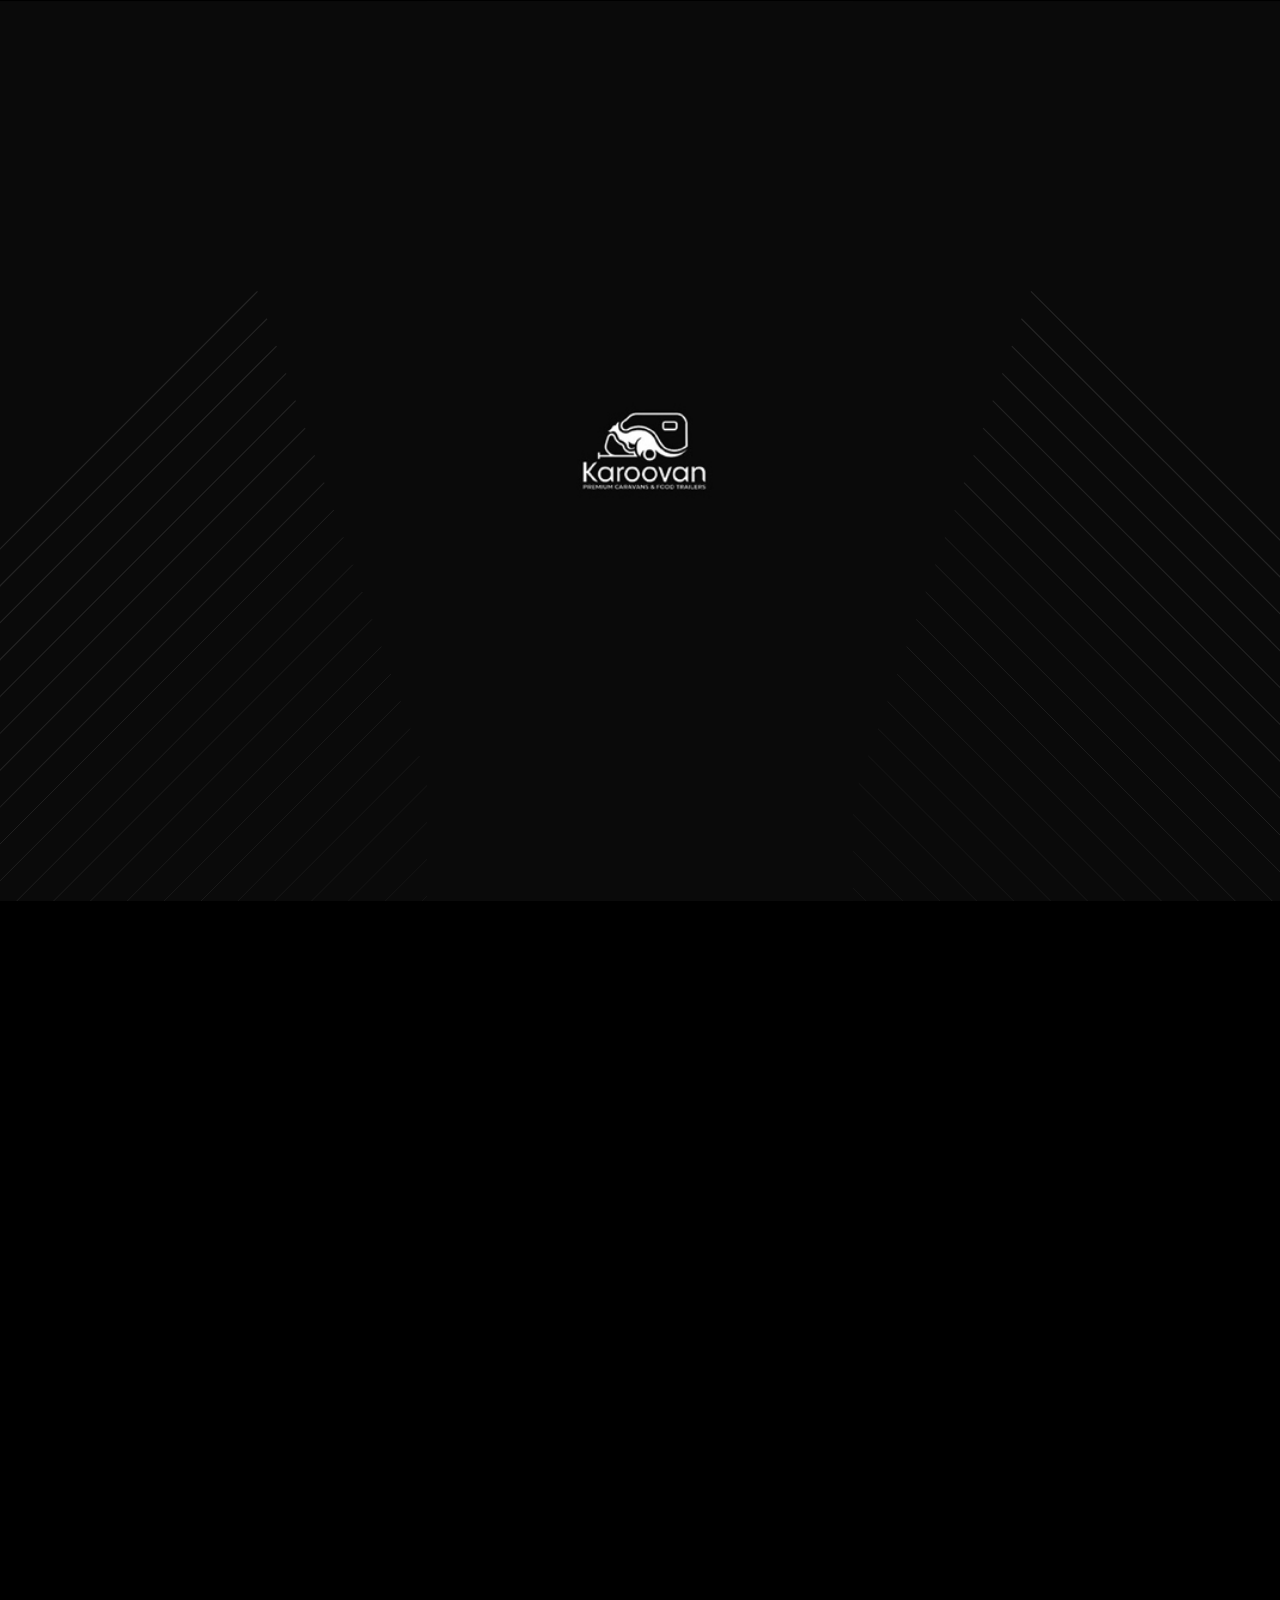
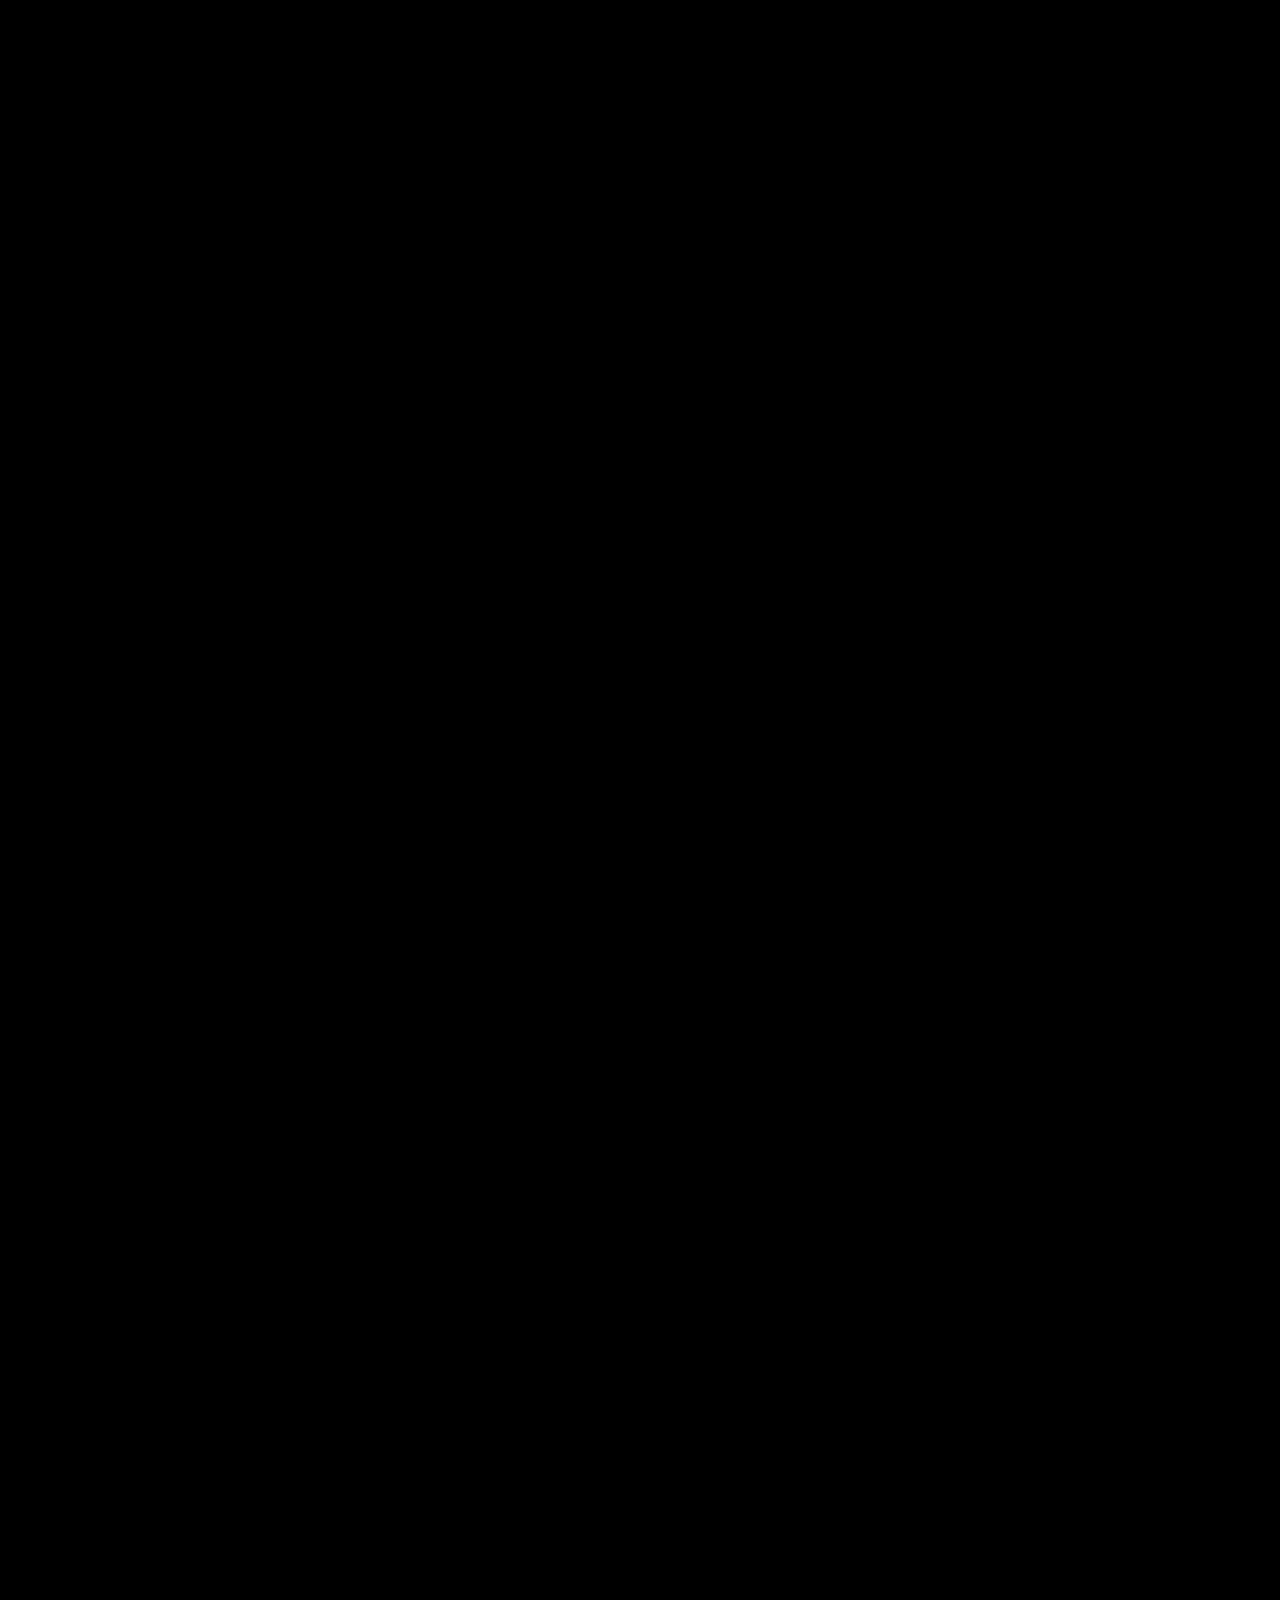
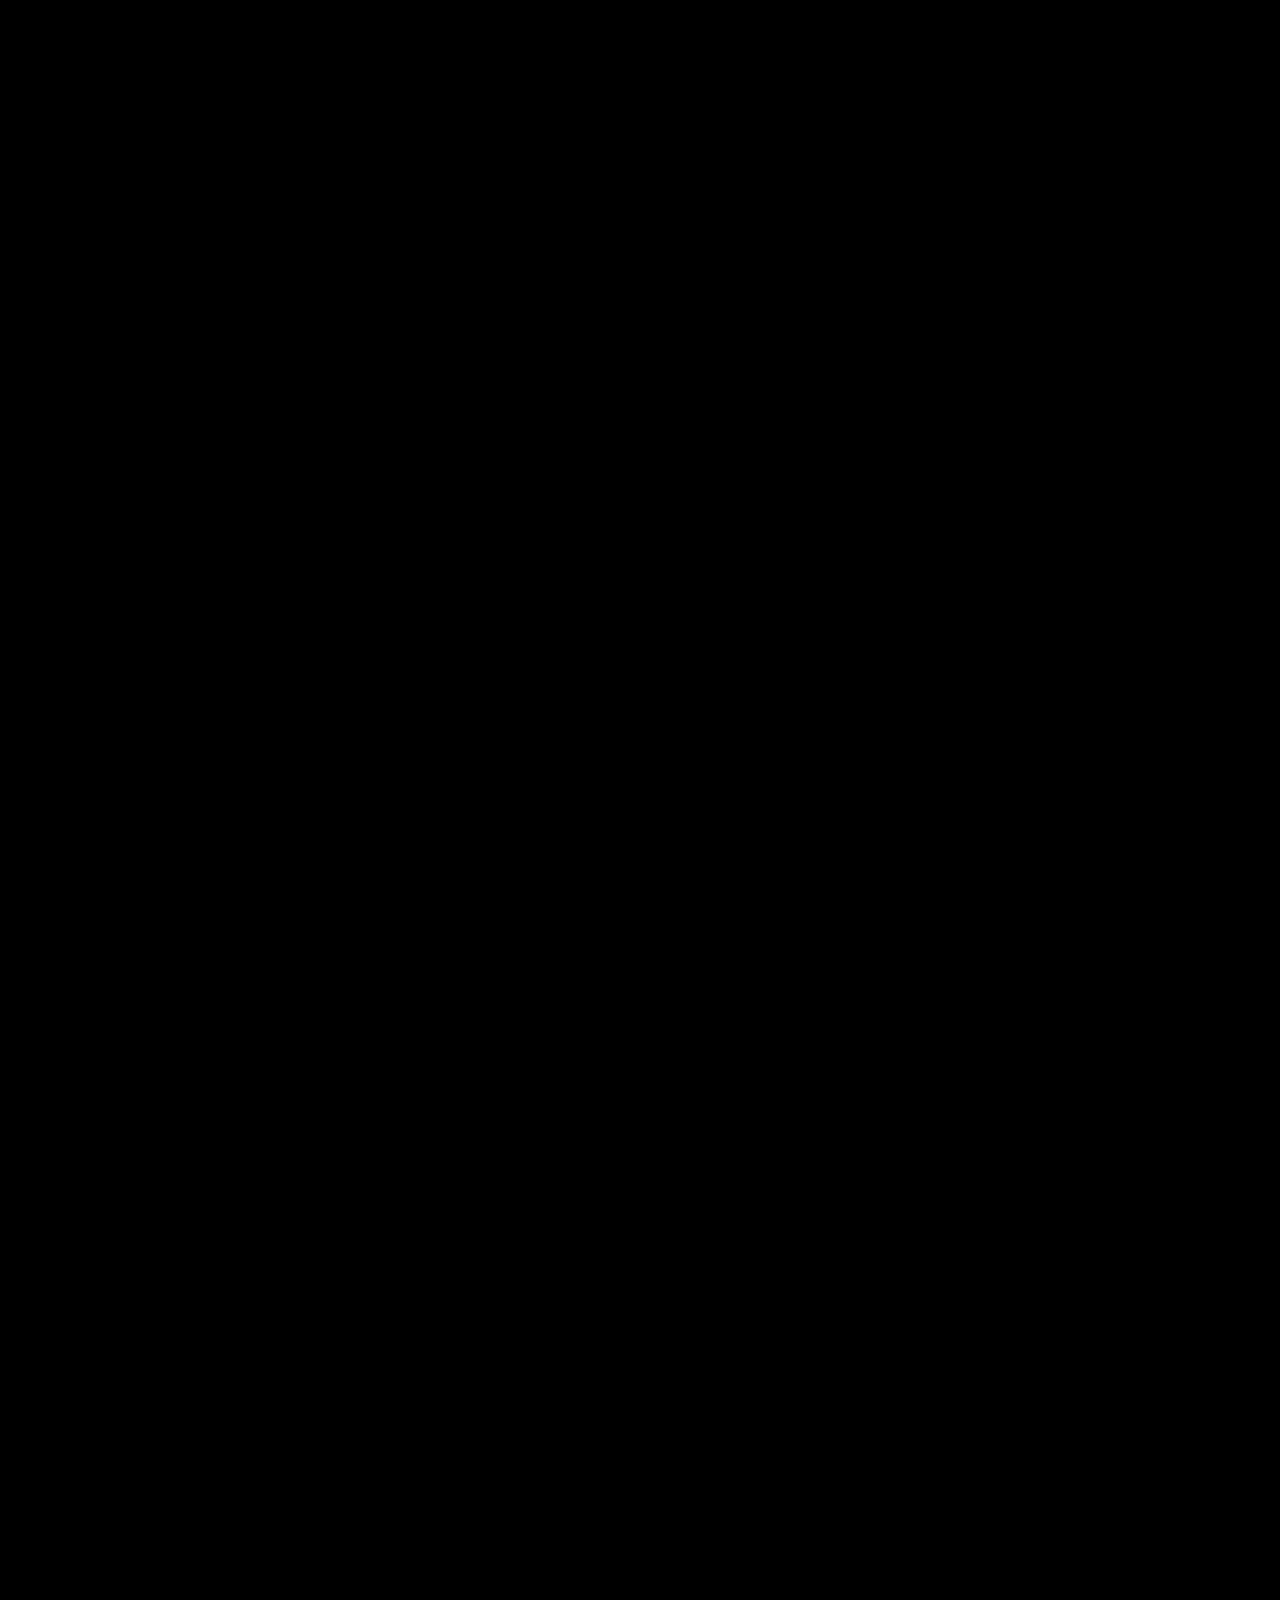
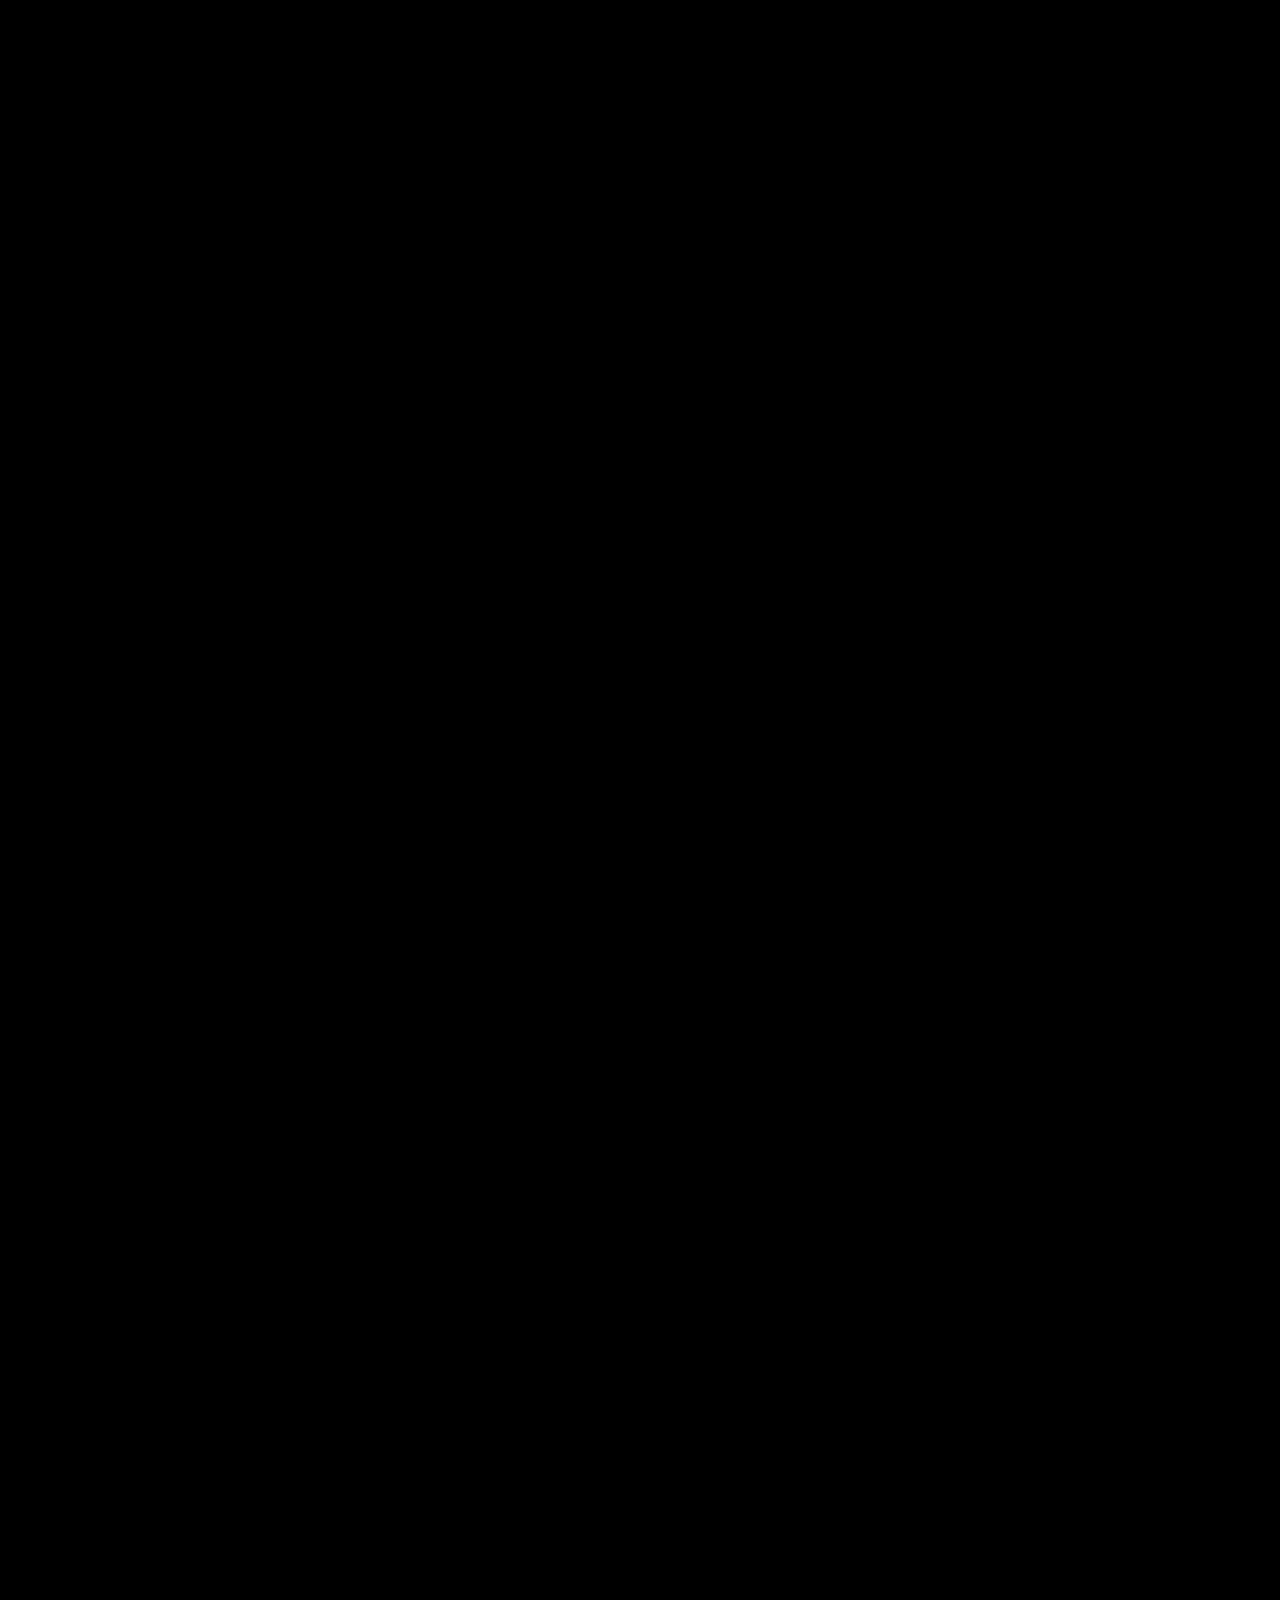
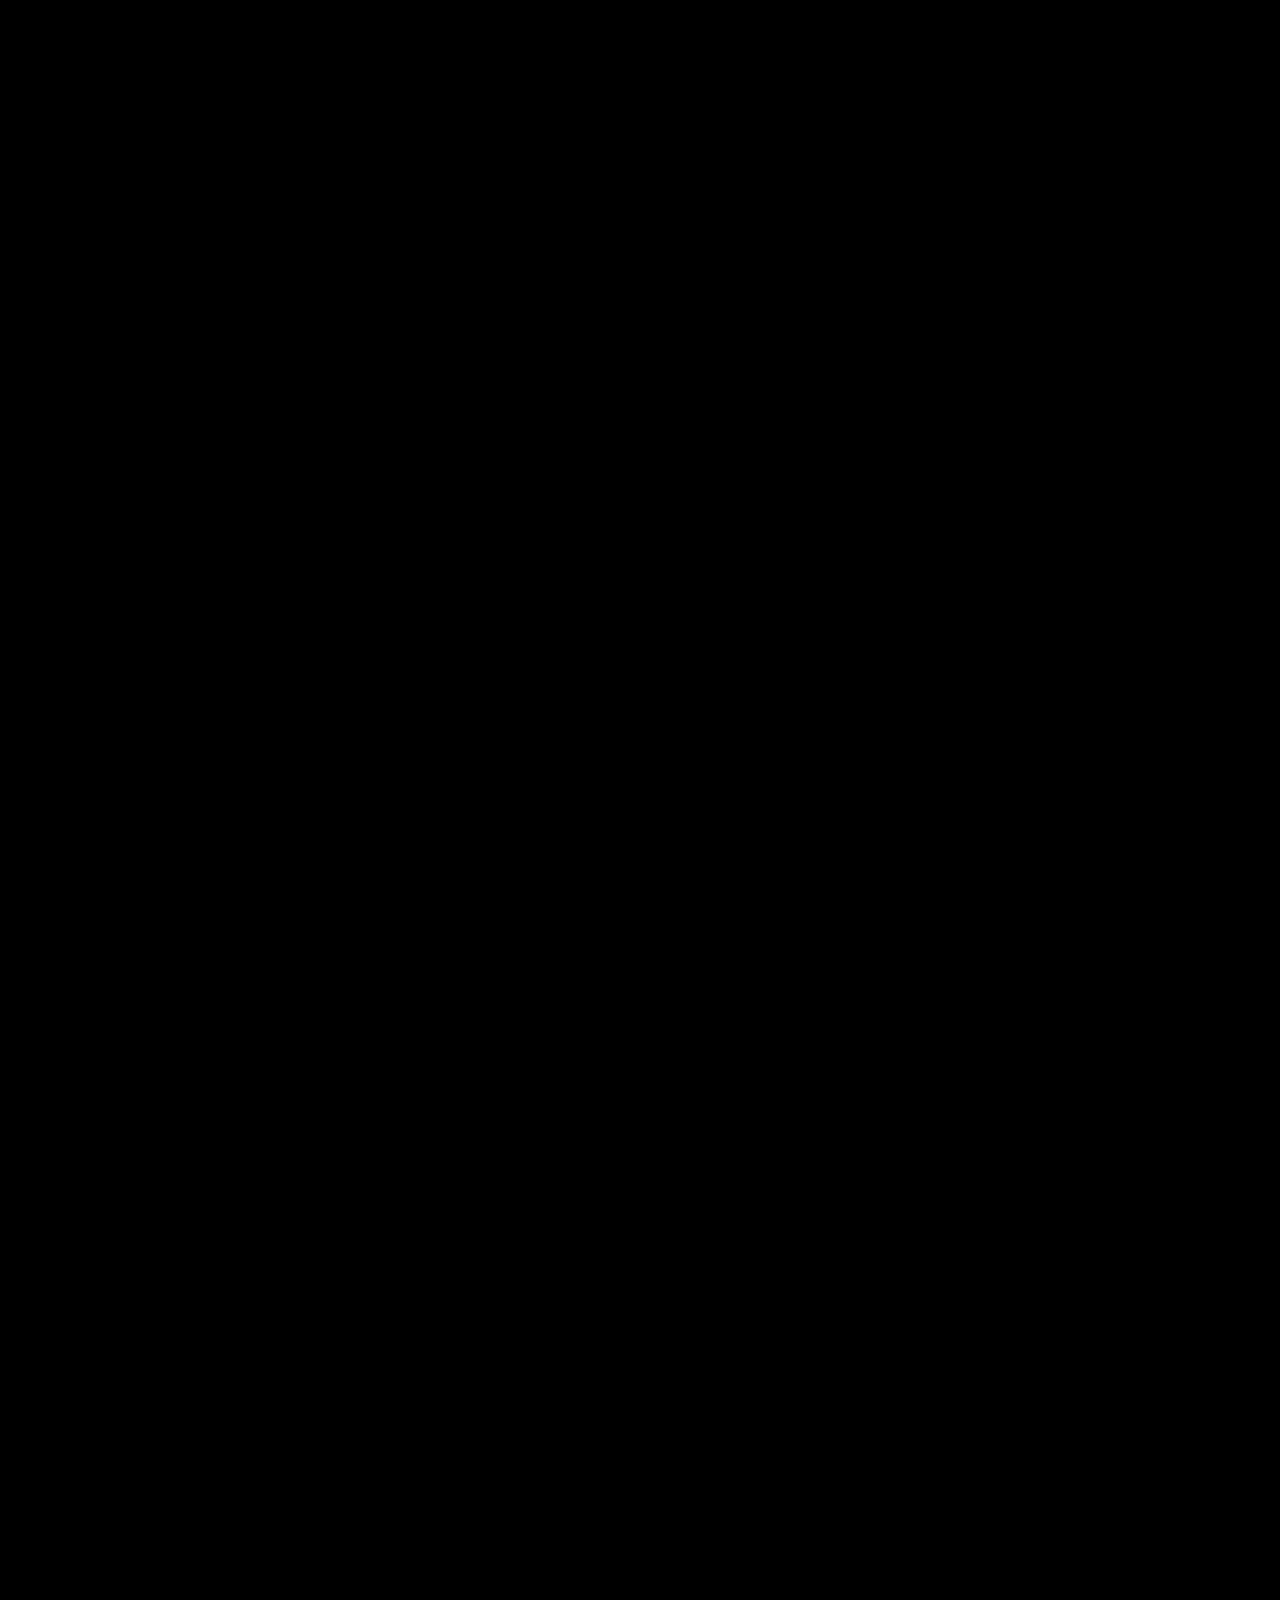
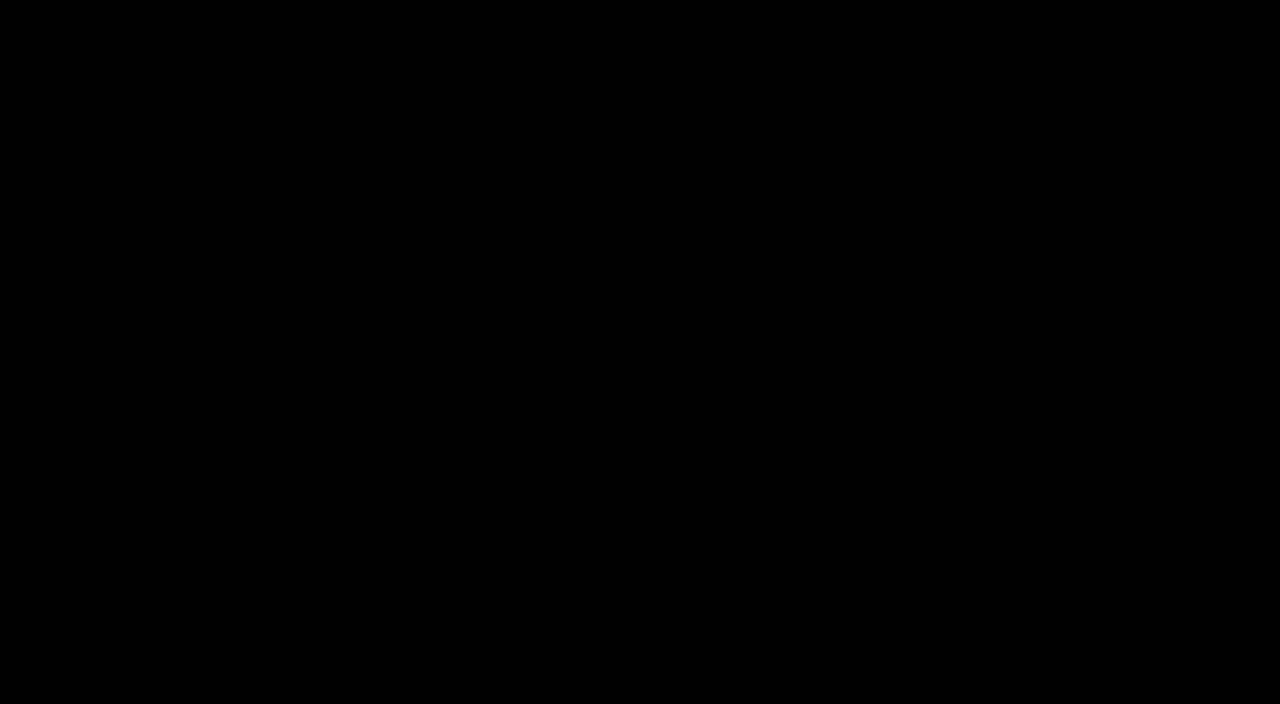
==== index.html @ 49feec98 "new" ====
<!DOCTYPE html>
<html lang="en-US">

<head>
	<meta charset="utf-8">
	<meta name="viewport" content="width=device-width, initial-scale=1.0, maximum-scale=1.0, user-scalable=no">
	<meta name="description"
		content="Explore Karoovan for the best selection of caravans. Discover quality designs, comfort, and reliability for your adventures.">
	<meta name="author" content="Howin Cloud">
	<meta name="keywords"
		content="Karoovan, caravans, caravan sales, caravan website, caravan designs, adventure vehicles, travel trailers">

	<meta property="og:title" content="Karoovan - Your Destination for Quality Caravans">
	<meta property="og:description"
		content="Discover the best caravans for your adventures. Karoovan offers top-notch designs and comfort for your travel needs.">
	<meta property="og:image" content="https://karoovan.howincloud.com/assets/images/og/og-karoovan.png" />
	<meta property="og:image:width" content="1200" />
	<meta property="og:image:height" content="550" />
	<meta property="og:site_name" content="karoovan.com">

	<meta property="og:site_name" content="karoovan.com" />

	<title>Karoovan | Explore Karoovan for the best selection of caravans. Discover quality designs, comfort, and
		reliability for your adventures.</title>

	<link rel="icon" href="/assets/images/logo/favicon.png" type="image/png" />
	<!-- Bootstrap CSS -->
	<link href="assets/vendor/bootstrap/5.1.3/bootstrap.min.css" rel="stylesheet" />
	<!-- Fonts -->
	<link rel="preconnect" href="https://fonts.googleapis.com/" />
	<link rel="preconnect" href="https://fonts.gstatic.com/" crossorigin />
	<link
		href="https://fonts.googleapis.com/css2?family=Bebas+Neue&amp;family=Lato:wght@100;300;400;700;900&amp;family=Poppins:wght@200;300;400;600;700;800&amp;family=Syncopate:wght@400;700&amp;display=swap"
		rel="stylesheet" />
	<!-- Icon Fonts -->
	<link href="assets/vendor/icomoon/icomoon.min.css" rel="stylesheet" />

	<!-- Off Canvas Menu - Default Theme -->
	<link href="assets/vendor/offcanvas-nav/hc-offcanvas-nav.css" rel="stylesheet" />

	<!-- Theme CSS -->
	<link href="assets/css/theme.css" rel="stylesheet" />
	<link href="assets/css/theme-colors.css" rel="stylesheet" />

	<!-- Theme Preview Only CSS -->
	<link href="assets/css/theme-preview-color-styler.css" rel="stylesheet" />

	<!-- jQuery -->
	<script src="assets/vendor/jquery/jquery.min.js"></script>

	<!-- Slick (carousel) -->
	<link href="assets/vendor/slick/1.8.1/slick.css" rel="stylesheet" />
	<link href="assets/vendor/slick/1.8.1/slick-theme-skilltech.css" rel="stylesheet" />

	<style>
		.sk__parallax-background-element::before {
			content: '';
			position: absolute;
			top: 0;
			left: 0;
			width: 100%;
			height: 100%;
			background-color: rgba(0, 0, 0, 0);
			/* Adjust the opacity as needed */
			z-index: -1;
		}
	</style>
</head>

<body class="sk__homepage sk__home-parallax dark-shade-1-bg">
	<main id="primary" class="site-main">
		<!-- Master Curtain Effect -->
		<section class="sk__master-curtain">
			<div class="mcurtain mcurtain-left"></div>
			<div class="mcurtain mcurtain-center"></div>
			<div class="mcurtain mcurtain-right"></div>
		</section>

		<!-- Back to top button -->
		<div class="sk__back-to-top-wrap">
			<a class="sk__back-to-top" href="#smooth-content"><span class="sk__back-to-top"></span></a>
		</div>

		<!-- Navigation Menu
================================================== -->
		<div class="sk__mobile-menu-bar"></div>

		<!-- Dynamically controlled with JS! -->
		<!-- <a class="sk__mobile-main-logo" href="#"
        ><img
          alt="Website logo."
          src="/assets/images/logo/KaroovanLogo_2copy.png"
      /></a> -->
		<a class="sk__mobile-main-logo" style="outline: none;" href="index.html"><img alt="Website logo."
				src="/assets/images/logo/removebgblack.png" /></a>

		<nav id="main-nav" style="opacity: 0"
			class="sk__menu navbar sk__navbar navbar-expand-lg navbar-dark static-top">
			<!-- Desktop Menu Logo -->
			<a class="navbar-brand" href="#"><img id="sk__main-logo" alt="Website logo."
					src="assets/images/logo/removebgblack.png" /></a>

			<!-- The Menu -->
			<ul class="navbar-nav ms-auto">
				<!-- Mobile Menu Logo (only use if "close" buttons are set to false in JS) -->
				<li data-nav-custom-content class="custom-content sk__mobile-menu-logo">
					<a class="sk__mobile-navbar-brand" href="index.html" style="outline: none;"><img alt="Website mobile logo."
							src="/assets/images/logo/Karoovan_Logo_3-removebg-preview.png" /></a>
				</li>

				<!-- Regular Menu Items Start -->
				<li class="nav-item menu-item-has-children">
					<a class="nav-link hvr-underline-from-center" href="index.html">Home</a>
					<!-- <ul class="sk__submenu-ul">
<li class="nav-item"><a class="nav-link" href="index.html"><span class="sk__menu-icon"><span class="icon-codepen1"></span></span>Combo Slider (<em>default</em>)</a></li>
<li class="nav-item"><a class="nav-link" href="home-portfolio.html"><span class="sk__menu-icon"><span class="icon-th"></span></span>Portfolio Home</a></li>
<li class="nav-item"><a class="nav-link" href="home-morphing-hover-hero-image.html"><span class="sk__menu-icon"><span class="icon-star"></span></span>Morphing Hover Hero</a></li>
<li class="nav-item"><a class="nav-link" href="home-mega-text-video.html"><span class="sk__menu-icon"><span class="icon-cc-jcb"></span></span>Mega Text (Video)</a></li>
<li class="nav-item"><a class="nav-link" href="index.html"><span class="sk__menu-icon"><span class="icon-clone"></span></span>Parallax Home</a></li>
<li class="nav-item"><a class="nav-link" href="home-parallax-half-screens.html"><span class="sk__menu-icon"><span class="icon-object-ungroup"></span></span>Parallax Half-screens</a></li>
<li class="nav-item"><a class="nav-link" href="home-mega-text-image.html"><span class="sk__menu-icon"><span class="icon-cc-jcb"></span></span>Mega Text (Image)</a></li>
<li class="nav-item"><a class="nav-link" href="home-fullscreen-video.html"><span class="sk__menu-icon"><span class="icon-play-circle"></span></span>Full Screen Video</a></li>
<li class="nav-item"><a class="nav-link" href="home-parallax-strips-hero.html"><span class="sk__menu-icon"><span class="icon-view_week"></span></span>Parallax Strips Hero</a></li>
<li class="nav-item"><a class="nav-link" href="home-hero-slide-show.html"><span class="sk__menu-icon"><span class="icon-photo"></span></span>Hero Slide Show</a></li>
<li class="nav-item"><a class="nav-link" href="home-animated-headline.html"><span class="sk__menu-icon"><span class="icon-play_arrow"></span></span>Animated Headline</a></li>
<li class="nav-item"><a class="nav-link" href="home-hero-image.html"><span class="sk__menu-icon"><span class="icon-photo"></span></span>Hero Image</a></li>
<li class="nav-item"><a class="nav-link" href="home-news.html"><span class="sk__menu-icon"><span class="icon-newspaper-o"></span></span>News Home</a></li>
<li class="nav-item"><a class="nav-link" href="home-fullscreen-video-yt.html"><span class="sk__menu-icon"><span class="icon-youtube-play"></span></span>Full Screen Video (YT)</a></li>
<li class="nav-item"><a class="nav-link" href="home-combo-light.html"><span class="sk__menu-icon"><span class="icon-codepen1"></span></span>Combo Slider (Light)</a></li>
</ul> -->
				</li>

				<li class="nav-item menu-item-has-children">
					<a class="nav-link hvr-underline-from-center" href="about-us.html">About US</a>
					<!-- <ul class="sk__submenu-ul">
<li class="nav-item"><a class="nav-link" href="about-us.html"><span class="sk__menu-icon"><span class="icon-user-circle"></span></span>About Us</a></li>
<li class="nav-item"><a class="nav-link" href="page-services.html"><span class="sk__menu-icon"><span class="icon-th"></span></span>Services</a></li>
<li class="nav-item"><a class="nav-link" href="page-service-item.html"><span class="sk__menu-icon"><span class="icon-codepen1"></span></span>Service or Product</a></li>
<li class="nav-item"><a class="nav-link" href="page-portfolio.html"><span class="sk__menu-icon"><span class="icon-th"></span></span>Portfolio</a></li>
<li class="nav-item"><a class="nav-link" href="page-portfolio-item.html"><span class="sk__menu-icon"><span class="icon-object-group"></span></span>Project - Parallax Gallery</a></li>
<li class="nav-item"><a class="nav-link" href="page-portfolio-item-classic-gallery.html"><span class="sk__menu-icon"><span class="icon-photo"></span></span>Project - Classic Gallery</a></li>
<li class="nav-item"><a class="nav-link" href="page-features.html"><span class="sk__menu-icon"><span class="icon-table2"></span></span>Features</a></li>
<li class="nav-item"><a class="nav-link" href="page-news.html"><span class="sk__menu-icon"><span class="icon-list-alt"></span></span>News</a></li>
<li class="nav-item"><a class="nav-link" href="page-news-item.html"><span class="sk__menu-icon"><span class="icon-file-text"></span></span>Article - Parallax Header</a></li>
<li class="nav-item"><a class="nav-link" href="page-news-item-classic.html"><span class="sk__menu-icon"><span class="icon-file-text-o"></span></span>Article - Classic</a></li>
<li class="nav-item"><a class="nav-link" href="contact-us.html"><span class="sk__menu-icon"><span class="icon-envelope-o"></span></span>Contact Us</a></li>
<li class="nav-item"><a class="nav-link" href="page-coming-soon.html"><span class="sk__menu-icon"><span class="icon-access_time"></span></span>Coming Soon</a></li>
<li class="nav-item"><a class="nav-link" href="page-404.html"><span class="sk__menu-icon"><span class="icon-warning"></span></span>404 Page</a></li>
<li class="nav-item"><a class="nav-link" href="page-terms-and-conditions.html"><span class="sk__menu-icon"><span class="icon-library"></span></span>Terms and Conditions</a></li>
<li class="nav-item"><a class="nav-link" href="page-privacy-policy.html"><span class="sk__menu-icon"><span class="icon-shield"></span></span>Privacy Policy</a></li>
</ul> -->
				</li>
				<li class="nav-item menu-item-has-children">
					<a class="nav-link hvr-underline-from-center" href="#caravanAssortment">Caravan Assortments</a>
					<ul class="sk__submenu-ul">
						<li class="nav-item"><a class="nav-link" href="caravan-conventional.html">The
								conventional caravan</a></li>
						<li class="nav-item"><a class="nav-link" href="caravan-twin-axle-caravan.html">The twin
								axle caravan</a></li>
						<li class="nav-item"><a class="nav-link" href="caravan-teardrop.html">Tiny teardrop
								trailers</a></li>
						<li class="nav-item"><a class="nav-link" href="caravan-Poptop.html">Pop top
								caravans</a></li>
						<li class="nav-item"><a class="nav-link" href="caravan-TinyGrpCaravan.html">Tiny GRP
								caravans</a></li>
						<li class="nav-item"><a class="nav-link" href="caravan-folding.html">Folding
								caravans</a></li>
						<li class="nav-item"><a class="nav-link" href="caravan-TheAmericanAirstream.html">The
								American Airstream</a></li>
						<li class="nav-item"><a class="nav-link" href="caravan-Fifthwheelers.html">Fifth
								wheelers</a></li>
						<li class="nav-item"><a class="nav-link" href="caravan-ThestylishT@BandSwiftBasecamp.html">The
								stylish T@B and Swift
								Basecamp</a></li>

					</ul>
				</li>
				<!-- <li class="nav-item menu-item-has-children">
<a class="nav-link hvr-underline-from-center" href="#"><span class="sk__menu-icon"><span class="icon-th"></span></span>Elements</a>
<ul class="sk__submenu-ul">
<li class="nav-item menu-item-has-children">
<a class="nav-link" href="#"><span class="sk__menu-icon green sk__icon-popup"><span class="icon-usd"></span><span class="icon-usd"></span><span class="sk__icon-popup-text">$235 Added Value</span></span>Premium & Extras</a>
<ul class="sk__sub-submenu-ul">
<li class="nav-item"><a class="nav-link" href="elements-gsap.html"><span class="sk__menu-icon green sk__icon-popup"><span class="icon-usd"></span><span class="icon-usd"></span><span class="sk__icon-popup-text">Best Premium Animation Engine on the market. $199 Added Value</span></span>Greensock GSAP</a>
</li>
<li class="nav-item"><a class="nav-link" href="elements-forms.html"><span class="sk__menu-icon green sk__icon-popup"><span class="icon-usd"></span><span class="icon-usd"></span><span class="sk__icon-popup-text">Fully Working Forms! $14 Added Value</span></span>Contact Forms</a></li>
<li class="nav-item"><a class="nav-link" href="elements-forms.html#subscribe-form"><span class="sk__menu-icon green sk__icon-popup"><span class="icon-usd"></span><span class="icon-usd"></span><span class="sk__icon-popup-text">Fully Working Forms! $14 Added Value</span></span>Subscribe Forms</a></li>
<li class="nav-item"><a class="nav-link" href="elements-mockups.html"><span class="sk__menu-icon green sk__icon-popup"><span class="icon-usd"></span><span class="icon-usd"></span><span class="sk__icon-popup-text">Premium Mockups included, $22 Added Value</span></span>PSD & AI Mockups</a></li>
</ul>
</li>
<li class="nav-item menu-item-has-children">
<a class="nav-link" href="#"><span class="sk__menu-icon"><span class="icon-codepen1"></span></span>Sliders & Hero</a>
<ul class="sk__sub-submenu-ul">
<li class="nav-item"><a class="nav-link" href="elements-hero-combo-slider.html"><span class="sk__menu-icon"><span class="icon-codepen1"></span></span>Combo Slider</a></li>
<li class="nav-item"><a class="nav-link" href="elements-hero-fullscreen-video.html"><span class="sk__menu-icon"><span class="icon-play-circle"></span></span>Full Screen Video</a></li>
<li class="nav-item"><a class="nav-link" href="elements-hero-fullscreen-video-yt.html"><span class="sk__menu-icon"><span class="icon-youtube-play"></span></span>Full Screen Video (YT)</a></li>
<li class="nav-item"><a class="nav-link" href="elements-hero-slide-show.html"><span class="sk__menu-icon"><span class="icon-photo"></span></span>Hero Slide Show</a></li>
<li class="nav-item"><a class="nav-link" href="elements-hero-mega-text-video.html"><span class="sk__menu-icon"><span class="icon-cc-jcb"></span></span>Mega Text (Video)</a></li>
<li class="nav-item"><a class="nav-link" href="elements-hero-mega-text-image.html"><span class="sk__menu-icon"><span class="icon-cc-jcb"></span></span>Mega Text (Image)</a></li>
<li class="nav-item"><a class="nav-link" href="elements-hero-parallax-strips.html"><span class="sk__menu-icon"><span class="icon-view_week"></span></span>Parallax Strips Hero</a></li>
<li class="nav-item"><a class="nav-link" href="elements-hero-animated-headline.html"><span class="sk__menu-icon"><span class="icon-play_arrow"></span></span>Animated Hero Headline</a></li>
<li class="nav-item"><a class="nav-link" href="elements-hero-image.html"><span class="sk__menu-icon"><span class="icon-photo"></span></span>Hero Image</a></li>
</ul>
</li>
<li class="nav-item menu-item-has-children">
<a class="nav-link" href="elements-content.html"><span class="sk__menu-icon"><span class="icon-th"></span></span>Content Sections</a>
<ul class="sk__sub-submenu-ul">
<li><a class="nav-link" href="elements-content.html"><span class="sk__menu-icon"><span class="icon-th"></span></span>Content Sections</a></li>
<li><a class="nav-link" href="elements-content.html#animated-counters-section"><span class="sk__menu-icon"><span class="icon-spinner1"></span></span>Animated Counters</a></li>
<li><a class="nav-link" href="elements-content.html#cta-section"><span class="sk__menu-icon"><span class="icon-commenting-o"></span></span>Call To Action (CTA)</a></li>
<li><a class="nav-link" href="elements-content.html#contact-section"><span class="sk__menu-icon"><span class="icon-envelope-open-o"></span></span>Contact Us</a></li>
<li><a class="nav-link" href="elements-content.html#features-section"><span class="sk__menu-icon"><span class="icon-table2"></span></span>Features</a></li>
<li><a class="nav-link" href="elements-content.html#icon-boxes-section"><span class="sk__menu-icon"><span class="icon-th"></span></span>Icon Boxes</a></li>
<li><a class="nav-link" href="elements-content.html#image-boxes-section"><span class="sk__menu-icon"><span class="icon-th"></span></span>Image Boxes</a></li>
<li><a class="nav-link" href="elements-content.html#partners-section"><span class="sk__menu-icon"><span class="icon-slideshare"></span></span>Partners</a></li>
<li><a class="nav-link" href="elements-content.html#portfolio-section"><span class="sk__menu-icon"><span class="icon-th"></span></span>Portfolio</a></li>
<li><a class="nav-link" href="elements-content.html#skills-section"><span class="sk__menu-icon"><span class="icon-server"></span></span>Skills</a></li>
<li><a class="nav-link" href="elements-content.html#testimonials-section"><span class="sk__menu-icon"><span class="icon-comments"></span></span>Testimonials</a></li>
</ul>
</li>
<li class="nav-item menu-item-has-children">
<a class="nav-link" href="elements-parallax-content.html"><span class="sk__menu-icon"><span class="icon-codepen1"></span></span>Parallax Sections</a>
<ul class="sk__sub-submenu-ul">
<li><a class="nav-link" href="elements-parallax-content.html"><span class="sk__menu-icon"><span class="icon-codepen1"></span></span>Parallax Sections</a></li>
<li><a class="nav-link" href="elements-parallax-content.html#about-us-section"><span class="sk__menu-icon"><span class="icon-id-card-o"></span></span>About Us (Parallax)</a></li>
<li><a class="nav-link" href="elements-parallax-content.html#animated-counters-section"><span class="sk__menu-icon"><span class="icon-spinner1"></span></span>Anim. Counters (Parallax)</a></li>
<li><a class="nav-link" href="elements-parallax-content.html#cta-parallax-section"><span class="sk__menu-icon"><span class="icon-commenting-o"></span></span>CTA Section (Parallax)</a></li>
<li><a class="nav-link" href="elements-parallax-content.html#contact-parallax-section"><span class="sk__menu-icon"><span class="icon-envelope-o"></span></span>Contact Us (Parallax)</a></li>
<li><a class="nav-link" href="elements-parallax-content.html#featured-project-section"><span class="sk__menu-icon"><span class="icon-photo"></span></span>Featured Project</a></li>
<li><a class="nav-link" href="elements-parallax-content.html#features-parallax-section"><span class="sk__menu-icon"><span class="icon-object-ungroup"></span></span>Features (Parallax)</a></li>
<li><a class="nav-link" href="elements-parallax-content.html#icon-boxes-parallax-section"><span class="sk__menu-icon"><span class="icon-th"></span></span>Icon Boxes (Parallax)</a></li>
<li><a class="nav-link" href="elements-parallax-content.html#image-boxes-parallax-section"><span class="sk__menu-icon"><span class="icon-th"></span></span>Image Boxes (Parallax)</a></li>
<li><a class="nav-link" href="elements-parallax-content.html#laptop-section"><span class="sk__menu-icon"><span class="icon-laptop1"></span></span>Laptop Section</a></li>
<li><a class="nav-link" href="elements-parallax-content.html#parallax-text-section"><span class="sk__menu-icon"><span class="icon-clone"></span></span>Parallax Text</a></li>
<li><a class="nav-link" href="elements-parallax-content.html#parallax-images-section"><span class="sk__menu-icon"><span class="icon-object-ungroup"></span></span>Parallax Images</a></li>
<li><a class="nav-link" href="elements-parallax-content.html#parallax-videos-section"><span class="sk__menu-icon"><span class="icon-ondemand_video"></span></span>Parallax Video</a></li>
<li><a class="nav-link" href="elements-parallax-content.html#partners-parallax-section"><span class="sk__menu-icon"><span class="icon-slideshare"></span></span>Partners</a></li>
<li><a class="nav-link" href="elements-parallax-content.html#rings-section"><span class="sk__menu-icon"><span class="icon-bullseye"></span></span>Rings Section</a></li>
<li><a class="nav-link" href="elements-parallax-content.html#skills-parallax-section"><span class="sk__menu-icon"><span class="icon-server"></span></span>Skills (Parallax)</a></li>
<li><a class="nav-link" href="elements-parallax-content.html#testimonials-parallax-section"><span class="sk__menu-icon"><span class="icon-server"></span></span>Testimonials (Parallax)</a></li>
</ul>
</li>
<li class="nav-item menu-item-has-children">
<a class="nav-link" href="elements-galleries.html"><span class="sk__menu-icon"><span class="icon-photo"></span></span>Galleries</a>
<ul class="sk__sub-submenu-ul">
<li><a class="nav-link" href="elements-galleries.html#classic-gallery"><span class="sk__menu-icon"><span class="icon-photo"></span></span>Classic Gallery</a></li>
<li><a class="nav-link" href="elements-galleries.html#gallery-section"><span class="sk__menu-icon"><span class="icon-newspaper-o"></span></span>Gallery Section</a></li>
<li><a class="nav-link" href="elements-galleries.html#parallax-gallery"><span class="sk__menu-icon"><span class="icon-square-o"></span></span>Parallax Gallery</a></li>
</ul>
</li>
<li class="nav-item menu-item-has-children">
<a class="nav-link" href="#"><span class="sk__menu-icon"><span class="icon-gears"></span></span>Footers</a>
<ul class="sk__sub-submenu-ul">
<li class="nav-item"><a class="nav-link" href="elements-footer-simple.html"><span class="sk__menu-icon"><span class="icon-square"></span></span>Footer - Simple</a></li>
<li class="nav-item"><a class="nav-link" href="elements-footer-full.html"><span class="sk__menu-icon"><span class="icon-table2"></span></span>Footer - Full</a></li>
</ul>
</li>
<li class="nav-item">
<a class="nav-link" href="elements-typography.html"><span class="sk__menu-icon"><span class="icon-font1"></span></span>Typography</a>
</li>
<li class="nav-item">
<a class="nav-link" href="elements-icon-fonts.html"><span class="sk__menu-icon"><span class="icon-th"></span></span>Icon Fonts</a>
</li>
</ul>
</li> -->

				<li class="nav-item">
					<!-- <a class="nav-link hvr-underline-from-center" href="theme-preview.html#demo-select"><span class="sk__menu-icon"><span class="icon-laptop1"></span></span>Contact Us</a> -->
					<a class="nav-link hvr-underline-from-center" href="contact-us.html">Contact Us</a>
				</li>

				<!-- <li class="nav-item">
<a class="nav-link" href="https://1.envato.market/a1mP7Z"><span class="sk__menu-icon"><span class="icon-shopping-cart"></span></span>Get DarkStar Now</a>
</li> -->
				<!-- Regular Menu Items End -->

				<!-- Mobile Menu Social Icons -->
				<li data-nav-custom-content class="custom-content sk__menu-socials">
					<section class="footer-socials-section">
						<h3><strong>Connect</strong> with us</h3>
						<div class="footer-socials-inner">
							<div class="footer-socials">
								<a class="social-icons" href="#" target="_blank"><span><span
											class="icon-facebook1"></span></span></a>
								<a class="social-icons" href="#" target="_blank"><span><span
											class="icon-twitter1"></span></span></a>
								<a class="social-icons" href="#" target="_blank"><span><span
											class="icon-behance1"></span></span></a>
								<a class="social-icons" href="#" target="_blank"><span><span
											class="icon-dribbble1"></span></span></a>
							</div>
						</div>
					</section>
				</li>
			</ul>
		</nav>
		<!-- /.sk__menu -->

		<div id="smooth-wrapper" class="pushable-content">
			<div id="smooth-content">
				<!-- Hero Social Icons Menu -->
				<section class="hero-socials-section">
					<div class="hero-socials-inner">
						<div class="hero-socials">
							<a class="social-icons" href="#" target="_blank"><span><span
										class="icon-youtube1"></span></span></a>
							<a class="social-icons" href="#" target="_blank"><span><span
										class="icon-twitter1"></span></span></a>
							<a class="social-icons" href="#" target="_blank"><span><span
										class="icon-behance1"></span></span></a>
							<a class="social-icons" href="#" target="_blank"><span><span
										class="icon-dribbble1"></span></span></a>
							<a class="social-icons" href="#" target="_blank"><span><span
										class="icon-instagram1"></span></span></a>
							<a class="social-icons" href="#" target="_blank"><span><span
										class="icon-pinterest"></span></span></a>
						</div>
					</div>
				</section>

				<!-- Hero Section / Hero Slider
================================================== -->
				<section class="sk__hero-section">
					<!-- Carousel -->
					<div id="sk__hero-carousel-slider"
						class="sk__static-carousel-slider carousel slide dark-shade-1-bg">
						<!-- Slides -->
						<div class="carousel-inner">
							<!-- Slide 1 -->
							<div
								class="carousel-item zooming active hero-slide-1 sk__hero-slider-item sk__image-back-cover">
								<section class="sk__parallax-background-section sk__hero-item-theme-style">
									<!-- Parallax background -->
									<!-- <div class="sk__parallax-background-element sk__absolute sk__image-back-cover" style="background-image: url(assets/images/hero-image-09.html);"></div> -->
									<!-- <div
                      class="sk__parallax-background-element sk__absolute sk__image-back-cover black-white"
                      style="
                        background-image: url(assets/images/Caravans/devon-mackay--lrJpsE6haY-unsplash.jpg);
                      "
                    ></div> -->
									<!-- <div
  class="sk__parallax-background-element sk__absolute sk__image-back-cover"
  style="
    background-image: linear-gradient(rgba(0, 0, 0, 0.5), rgba(0, 0, 0, 0.5)), 
    url(assets/images/Caravans/devon-mackay--lrJpsE6haY-unsplash.jpg);
  "
></div> -->
									<div class="sk__parallax-background-element sk__absolute sk__image-back-cover"
										style="
    background-image: linear-gradient(rgba(0, 0, 0, 0.5), rgba(25, 28, 32, 0.003)),
    url(assets/images/caravans/devon-mackay--lrJpsE6haY-unsplash.jpg);
  "></div>



									<div class="flex-helper-div"></div>

									<!-- Main hero heading -->
									<div class="hero-h1-box">
										<div class="cover-text-wrapper">
											<!-- <h1 class="hero-h1 animated-element phase-1 text-center text-md-start text-white">Superior<br /> Parallax<br /> Theme</h1> -->
											<h1
												class="hero-h1 animated-element phase-1 text-center text-md-start text-white">
												Adventure <br />Awaits: <br />Discover Our<br />
												Caravans
											</h1>
										</div>
									</div>

									<!-- Bottom Left box -->
									<div class="hero-box-bottom-left text-center text-sm-start">
										<!-- <a class="btn btn-outline-light animated-element phase-1 mb-4" href="#about-us" -->
										<a class="btn btn-outline-light animated-element phase-1 mb-4" href="contact-us.html"
											role="button">Connect With US</a>
										<!--
<div class="cover-text-wrapper">
<h3 class="animated-element phase-1 text-center text-sm-start text-white">ALL TYPES OF <strong>PARALLAX</strong></h3>
</div> -->

										<!-- <div class="cover-text-wrapper">
<p class="hero-box-p animated-element phase-1 text-center text-sm-start text-white">Salvia vape blue bottle bespoke wolf celiac quinoa cloud bread letterpress hammock photo booth. Palo santo vexillologist venmo shaman pitchfork tote bag.</p>
</div> -->
									</div>

									<!-- Bottom Right Box -->
									<div class="hero-box-bottom-right text-center text-sm-start">
										<div class="cover-text-wrapper">
											<span
												class="big-abbreviated-heading animated-element phase-2 text-white">Thrills</span>
										</div>
										<div class="cover-text-wrapper">
											<p class="animated-element phase-2 text-white">Karoovan's Unforgettable
												Journey into the World of
											</p>
										</div>
										<div class="cover-text-wrapper">
											<h4 class="animated-element phase-2 text-white">Experience</h4>
										</div>
									</div>
								</section>
							</div>
							<!-- /.hero-slide-1 -->
						</div>
						<!-- /.carousel-inner -->
					</div>
					<!-- /#sk__hero-carousel-slider -->
				</section>
				<!-- /.sk__hero-section -->

				<section
					class="sk__parallax-background-section sk__parallax-fixer-section sk__parallax-fixer-ignore-height overflow-hidden"
					style="max-height: 0">
					<div class="sk__parallax-background-element"></div>
				</section>

				<!-- About Us Section
================================================== -->
				<section id="about-us"
					class="sk__about-us-section sk__parallax-background-section sk__edge-beauty sk__py-xl">
					<!-- Parallax background -->
					<!-- <div class="sk__parallax-background-element sk__absolute sk__image-back-cover" style="background-image: url(assets/images/parallax-background-section-01.html); filter: sepia(0.8) hue-rotate(279deg) brightness(0.46) saturate(0.4) contrast(1.1);"></div> -->
					<div class="sk__parallax-background-element sk__absolute sk__image-back-cover" style="
                background-image: url(assets/images/caravans/aboutus.jpg);
                
              "></div>

					<div class="sk__tint sk__absolute"></div>

					<div class="container sk__supercontainer">
						<div class="row">
							<div class="col-12 col-lg-6 sk__rectangles-left about-left text-center text-sm-start">
								<!-- parallax area -->
								<div id="sk__parallax-layers-about" class="sk__rectangles-left-parallax-layers">
									<!-- white rectangle deco 1 -->
									<div data-depth="1.30" class="sk__absolute">
										<div class="sk__flex-center sk__absolute">
											<div class="sk__rectangles">
												<div class="sk__rectangle-white-1 sk__absolute"></div>
											</div>
										</div>
									</div>
									<!-- white rectangle deco 2 -->
									<div data-depth="0.70" class="sk__absolute">
										<div class="sk__flex-center sk__absolute">
											<div class="sk__rectangles">
												<div class="sk__rectangle-white-2 sk__absolute"></div>
											</div>
										</div>
									</div>
									<!-- black rectangle deco -->
									<div data-depth="1.00" class="sk__absolute">
										<div class="sk__flex-center sk__absolute">
											<div class="sk__rectangles">
												<div class="sk__rectangle-black sk__absolute"></div>
											</div>
										</div>
									</div>
								</div>
								<h1 class="super-heading sk__clipped-text sk__gradient-back-v1 mb-sm-1">
									About Us<span class="heading-deco">.-></span>
								</h1>
								<!-- <h2 class="h2-regular">Straight-shootin’ <strong>Design</strong> Psychos</h2> -->
								<h2 class="h2-regular">
									Driven by<strong> Adventure</strong> Enthusiasts
								</h2>

								<!-- <p class="mw-440">Salvia vape blue bottle bespoke wolf celiac quinoa cloud bread letterpress hammock photo booth. Palo santo vexillologist venmo shaman pitchfork tote bag.</p> -->
								<p class="mw-440">
									At Karoovan, we craft the ideal caravans for your
									adventures. Our mission is to make your journey both comfortable
									and thrilling. Discover the world with our exceptional
									caravans.
								</p>
							</div>
							<div class="col-12 col-lg-6 about-right"></div>
						</div>
						<!-- <div class="row pt-4 pb-3">
<div class="col-12 col-lg-6 col-xl-5 sk__flex-center mb-4 my-lg-3 my-xl-0 px-lg-0 custom-about-number-col">
<p class="p-xs custom-about-us-p2 text-center text-sm-end mb-4 mb-sm-0">Salvia vape blue bottle bespoke wolf celiac quinoa cloud bread letterpress hammock photo booth. Palo santo vexillologist venmo shaman pitch tote bag.</p><span class="about-number text-center text-sm-start">3918</span>
</div>
<div class="col-12 col-lg-6 col-xl-7 sk__flex-center custom-about-divider-col">
</div>
</div> -->
						<div
							class="col-12 col-lg-6 col-xl-5 sk__flex-center mb-4 my-lg-3 my-xl-0 px-lg-0 custom-about-number-col">
							 <p class="p-xs custom-about-us-p2 text-center text-sm-start mb-4 mb-sm-0">
								<!-- Our caravans offer unmatched comfort and reliability, making
								every trip unforgettable. Join our explorer community and
								start your journey today. -->
							</p>
							<!-- <span class="about-number text-center text-sm-start">3918</span>  -->
						</div>
						<div class="row mt-4 mb-2">
							<div class="col">
								<span class="divider"></span>
							</div>
						</div>
					</div>

					<!-- Partners Section
================================================== -->
					<!-- <div class="sk__partners-section">
<div class="container sk__supercontainer">
<div class="row">
<div class="col text-center text-sm-start">
<h4>partners.</h4>
<span class="fat-divider dark-shade-4-bg sk__mix-screen"></span>
</div>
</div>
<div class="row sk__partners m-0 d-flex justify-content-center">
<div class="col-xs-4 col-sm-2">
<div class="partner partner-1 sk__image-back-cover"></div>
</div>
<div class="col-xs-4 col-sm-2">
<div class="partner partner-2 sk__image-back-cover"></div>
</div>
<div class="col-xs-4 col-sm-2">
<div class="partner partner-3 sk__image-back-cover"></div>
</div>
<div class="col-xs-4 col-sm-2">
<div class="partner partner-4 sk__image-back-cover"></div>
</div>
<div class="col-xs-4 col-sm-2">
<div class="partner partner-5 sk__image-back-cover"></div>
</div>
</div>
</div>
</div> -->
					<!-- /.sk__partners-section -->
				</section>
				<!-- /.sk__about-us-section -->

				<!-- Parallax section - Text on the right
================================================== -->
				<section class="sk__parallax-background-section sk__edge-beauty sk__py-xl sk__centered-y-section">
					<!-- <div class="sk__parallax-background-element sk__absolute sk__image-back-cover" style="background-image: url(assets/images/parallax-background-section-02.html);" data-sk-origin-x="left"></div> -->
					<div class="sk__parallax-background-element sk__absolute sk__image-back-cover" style="
                background-image: url(assets/images/caravans/tyler-casey-yu2Ay7LQmnY-unsplash\ \(1\).jpg );
               
              " data-sk-origin-x="left"></div>
					<!-- <div class="sk__parallax-background-element sk__absolute sk__image-back-cover" style="background-image: url(assets/images/Caravans/aboutus.jpg); filter: sepia(0.8) hue-rotate(279deg) brightness(0.46) saturate(0.4) contrast(1.1);"></div> -->

					<div class="container sk__supercontainer">
						<div class="row">
							<div class="col-12 col-lg-6"></div>
							<div class="col-12 col-lg-6 sk__rectangles-right text-center text-sm-end">
								<!-- parallax area -->
								<div id="sk__parallax-layers-text-right" class="sk__rectangles-right-parallax-layers">
									<!-- white rectangle deco 1 -->
									<div data-depth="1.30" class="sk__absolute">
										<div class="sk__flex-center sk__absolute">
											<div class="sk__rectangles">
												<div class="sk__rectangle-white-1 sk__absolute"></div>
											</div>
										</div>
									</div>
									<!-- white rectangle deco 2 -->
									<div data-depth="0.70" class="sk__absolute">
										<div class="sk__flex-center sk__absolute">
											<div class="sk__rectangles">
												<div class="sk__rectangle-white-2 sk__absolute"></div>
											</div>
										</div>
									</div>
									<!-- black rectangle deco -->
									<div data-depth="1.00" class="sk__absolute">
										<div class="sk__flex-center sk__absolute">
											<div class="sk__rectangles">
												<div class="sk__rectangle-black sk__absolute"></div>
											</div>
										</div>
									</div>
								</div>
								<div></div>
								<!-- <h1 class="super-heading sk__clipped-text sk__gradient-back-v1 mb-sm-1"><span class="heading-deco">&lt;-.</span>Mirror Us</h1>
<h2 class="h2-regular">Straight-shootin’ <strong>Design</strong> Psychos</h2>
<p class="mw-440">Salvia vape blue bottle bespoke wolf celiac quinoa cloud bread letterpress hammock photo booth. Palo santo vexillologist venmo shaman pitchfork tote bag.</p> -->
								<h1 class="super-heading sk__clipped-text sk__gradient-back-v1 mb-sm-1">
									<span class="heading-deco">&lt;-.</span>Adventure Awaits
								</h1>
								<h2 class="h2-regular">
									Crafted for the <strong>Ultimate </strong>Travel Experience
								</h2>
								<p class="mw-440">
									From sleek, modern interiors to robust, reliable exteriors,
									our caravans are engineered for the ultimate travel
									experience. Each model is thoughtfully designed to provide
									you with all the comforts of home while you explore new
									horizons.
								</p>
							</div>
						</div>
					</div>
				</section>

				<section
					class="sk__parallax-background-section sk__edge-beauty sk__flex-center sk__reveal-all-wrapped-text">
								<!-- <div
						class="sk__parallax-background-element sk__absolute sk__image-back-cover"
						style="
							background-image: url(assets/images/parallax-background-section-03.jpg);
						"
						></div> -->
						<div class="sk__parallax-background-element sk__absolute sk__image-back-cover" style="
						background-image: url(assets/images/caravans/sunset\ resize.png);
						"></div>
					<div class="sk__tint sk__absolute"></div>
					<div class="mb-5 pb-5 text-center">
						<div class="cover-text-wrapper">
							<!-- <h1>Centered Parallax Section</h1> -->
							<h1>Ready to Hit the Road?</h1>
						</div>
						<div class="cover-text-wrapper">
							<!-- <h2 class="h2-regular thin">In <strong>elegant form</strong> design flows like an aesthetic river breatihing creativity to all its shores.</h2> -->
							<h2 class="h2-regular thin">
								<strong>Reach Out for Assistance</strong> We're Here to
								Support You!
							</h2>
						</div>
						<div class="cover-text-wrapper">
							<a class="btn btn-lg btn-outline-light" href="#contact-us" role="button">Connect
								with US -></a>
						</div>
					</div>
				</section>

				<section class="sk__deco-row-section">
					<!-- <div class="container-fluid">
              <div
                class="row sk__deco-row dark-shade-7-bg dark-shade-5-border"
              ></div>
            </div> -->
				</section>

				<!-- Portfolio Section
================================================== -->
				<section class="sk__portfolio-section sk__py-l dark-shade-2-bg sk__solid-menu-bar">
					<div class="container-fluid">
						<div class="row text-center">
							<div class="col sk__heading-spacer-l">
								<h1 class="h1-small trigger-portfolio-thumbs-entrance" id="caravanAssortment">
									Caravan Assortments
								</h1>
							</div>
						</div>
						<div class="row">
							<div class="col sk__portfolio-thumbs px-sm-3 px-md-5">
								<div class="sk__portfolio-wrapper text-center">
									<div class="sk__portfolio-item">
										<a href="caravan-conventional.html" class="sk__portfolio-thumblink">
											<div class="sk__pt-link-icon">
												<div class="sk__pt-link-icon-ovr-1"></div>
												<div class="sk__pt-link-icon-ovr-2"></div>
											</div>
											<div class="sk__portfolio-thumblink-image sk__image-back-cover" style="
                            background-image: url('assets/images/caravanAssortments/c1.png');
                          "></div>
											<div class="portfolio-thumb-info">
												<!-- <h6>Photography</h6> -->
												<h4 class="h4-small">The conventional caravan</h4>
												<p>View</p>
											</div>
										</a>
									</div>
									<div class="sk__portfolio-item">
										<a href="caravan-twin-axle-caravan.html" class="sk__portfolio-thumblink">
											<div class="sk__pt-link-icon">
												<div class="sk__pt-link-icon-ovr-1"></div>
												<div class="sk__pt-link-icon-ovr-2"></div>
											</div>
											<div class="sk__portfolio-thumblink-image sk__image-back-cover" style="
                            background-image: url('assets/images/caravanAssortments/c2.png');
                          "></div>
											<div class="portfolio-thumb-info">
												<!-- <h6>Photography</h6> -->
												<h4 class="h4-small">The twin axle caravan</h4>
												<p>View</p>
											</div>
										</a>
									</div>
									<div class="sk__portfolio-item">
										<a href="caravan-teardrop.html" class="sk__portfolio-thumblink">
											<div class="sk__pt-link-icon">
												<div class="sk__pt-link-icon-ovr-1"></div>
												<div class="sk__pt-link-icon-ovr-2"></div>
											</div>
											<div class="sk__portfolio-thumblink-image sk__image-back-cover" style="
                            background-image: url('assets/images/caravanAssortments/c3.png');
                          "></div>
											<div class="portfolio-thumb-info">
												<!-- <h6>Photography</h6> -->
												<h4 class="h4-small">Tiny teardrop trailers</h4>
												<p>View</p>
											</div>
										</a>
									</div>
									<div class="sk__portfolio-item">
										<a href="caravan-Poptop.html" class="sk__portfolio-thumblink">
											<div class="sk__pt-link-icon">
												<div class="sk__pt-link-icon-ovr-1"></div>
												<div class="sk__pt-link-icon-ovr-2"></div>
											</div>
											<div class="sk__portfolio-thumblink-image sk__image-back-cover" style="
                            background-image: url('assets/images/caravanAssortments/c4.png');
                          "></div>
											<div class="portfolio-thumb-info">
												<!-- <h6>Photography</h6> -->
												<h4 class="h4-small">Pop top caravans</h4>
												<p>View</p>
											</div>
										</a>
									</div>
									<div class="sk__portfolio-item">
										<a href="caravan-TinyGrpCaravan.html" class="sk__portfolio-thumblink">
											<div class="sk__pt-link-icon">
												<div class="sk__pt-link-icon-ovr-1"></div>
												<div class="sk__pt-link-icon-ovr-2"></div>
											</div>
											<div class="sk__portfolio-thumblink-image sk__image-back-cover" style="
                            background-image: url('assets/images/caravanAssortments/c5.png');
                          "></div>
											<div class="portfolio-thumb-info">
												<!-- <h6>Photography</h6> -->
												<h4 class="h4-small">Tiny GRP caravans</h4>
												<p>View</p>
											</div>
										</a>
									</div>
									<div class="sk__portfolio-item">
										<a href="caravan-folding.html" class="sk__portfolio-thumblink">
											<div class="sk__pt-link-icon">
												<div class="sk__pt-link-icon-ovr-1"></div>
												<div class="sk__pt-link-icon-ovr-2"></div>
											</div>
											<div class="sk__portfolio-thumblink-image sk__image-back-cover" style="
                            background-image: url('assets/images/caravanAssortments/c2.png');
                          "></div>
											<div class="portfolio-thumb-info">
												<!-- <h6>Photography</h6> -->
												<h4 class="h4-small">Folding caravans</h4>
												<p>View</p>
											</div>
										</a>
									</div>
									<div class="sk__portfolio-item">
										<a href="caravan-TheAmericanAirstream.html" class="sk__portfolio-thumblink">
											<div class="sk__pt-link-icon">
												<div class="sk__pt-link-icon-ovr-1"></div>
												<div class="sk__pt-link-icon-ovr-2"></div>
											</div>
											<div class="sk__portfolio-thumblink-image sk__image-back-cover" style="
                            background-image: url('assets/images/caravanAssortments/c3.png');
                          "></div>
											<div class="portfolio-thumb-info">
												<!-- <h6>Photography</h6> -->
												<h4 class="h4-small">The American Airstream</h4>
												<p>View</p>
											</div>
										</a>
									</div>
									<div class="sk__portfolio-item">
										<a href="caravan-ThestylishT@BandSwiftBasecamp.html"
											class="sk__portfolio-thumblink">
											<div class="sk__pt-link-icon">
												<div class="sk__pt-link-icon-ovr-1"></div>
												<div class="sk__pt-link-icon-ovr-2"></div>
											</div>
											<div class="sk__portfolio-thumblink-image sk__image-back-cover" style="
                            background-image: url('assets/images/caravanAssortments/c1.png');
                          "></div>
											<div class="portfolio-thumb-info">
												<!-- <h6>Photography</h6> -->
												<h4 class="h4-small">
													The stylish T@B and Swift Basecamp
												</h4>
												<p>View</p>
											</div>
										</a>
									</div>
									<div class="sk__portfolio-item">
										<a href="caravan-Fifthwheelers.html" class="sk__portfolio-thumblink">
											<div class="sk__pt-link-icon">
												<div class="sk__pt-link-icon-ovr-1"></div>
												<div class="sk__pt-link-icon-ovr-2"></div>
											</div>
											<div class="sk__portfolio-thumblink-image sk__image-back-cover" style="
                            background-image: url('assets/images/caravanAssortments/c4.png');
                          "></div>
											<div class="portfolio-thumb-info">
												<!-- <h6>3D Modeling</h6> -->
												<h4 class="h4-small">Fifth wheelers</h4>
												<p>View</p>
											</div>
										</a>
									</div>
									<!-- <div class="sk__portfolio-item">
                      <a href="" class="sk__portfolio-thumblink">
                        <div class="sk__pt-link-icon">
                          <div class="sk__pt-link-icon-ovr-1"></div>
                          <div class="sk__pt-link-icon-ovr-2"></div>
                        </div>
                        <div
                          class="sk__portfolio-thumblink-image sk__image-back-cover"
                          style="
                            background-image: url('assets/images/caravanAssortments/c5.png');
                          "
                        ></div>
                        <div class="portfolio-thumb-info">
                        
                          <h4 class="h4-small">Club Care Insurance</h4>
                          <p>Creative Design</p>
                        </div>
                      </a>
                    </div> -->
								</div>
							</div>
						</div>
					</div>
				</section>
				<!-- /.sk__portfolio-section -->

				<!-- Featured Project Section
================================================== -->
				<!-- <section class="sk__featured-project-section sk__parallax-background-section dark-shade-2-bg sk__flex">
<div class="sk__featured-project-background sk__parallax-background-element sk__absolute sk__image-back-cover" style="background-image: url(assets/images/featured-project-background-02.html);"></div>
<div class="sk__featured-project-infos-container sk__absolute sk__flex-center-y">
<div class="featured-project">
<div class="sk__rectangles-full-left text-center text-sm-start">

<div id="sk__parallax-layers-featured-project" class="sk__rectangles-full-left-parallax-layers">

<div data-depth="0.40" class="sk__rectangles-full-left-main-tint"></div>

<div data-depth="1.30" class="sk__absolute">
<div class="sk__flex-center sk__absolute">
<div class="sk__rectangles">
<div class="sk__rectangle-white-1 sk__absolute"></div>
</div>
</div>
</div>

<div data-depth="0.70" class="sk__absolute">
<div class="sk__flex-center sk__absolute">
<div class="sk__rectangles">
<div class="sk__rectangle-white-2 sk__absolute"></div>
</div>
</div>
</div>

<div data-depth="1.00" class="sk__absolute">
<div class="sk__flex-center sk__absolute">
<div class="sk__rectangles">
<div class="sk__rectangle-black sk__absolute"></div>
</div>
</div>
</div>
</div>
<div class="flex-child sk__featured-project-infos sk__solid-menu-bar">
<h1 class="super-heading sk__clipped-text sk__gradient-back-v1 mb-sm-1">featured<span class="heading-deco">.-></span></h1>
<h2 class="h2-regular">Portfolio <strong>Design</strong> Project</h2>
<p class="mw-440">Salvia vape blue bottle bespoke wolf celiac quinoa cloud bread letterpress hammock photo booth. Palo santo vexillologist venmo shaman pitchfork tote bag.</p>
<a class="btn btn-outline-light mt-3" href="#" role="button">OPEN PROJECT</a>
</div>
</div>
</div>
</div>
</section> -->
				<!-- /.sk__featured-project-section -->

				<div class="dark-shade-2-bg featured-project-padder"></div>

				<!-- Services Section
================================================== -->
				<section id="services"
					class="sk__services-section sk__parallax-background-section sk__py-l dark-shade-5-border sk__solid-menu-bar">
					<div
						class="sk__parallax-background-element sk__absolute sk__image-back-cover sk__services-background">
					</div>
					<div class="container">
						<div class="row text-center">
							<div class="col sk__heading-spacer-l">
								<div class="cover-text-wrapper">
									<h1 class="super-heading sk__clipped-text sk__gradient-back-v1 animated-element">
										Services.->
									</h1>
								</div>
							</div>
						</div>
						<div class="row sk__iconboxes-wrapper text-center sk__flex-center-x">
							<div class="col-12 col-sm-6 col-lg-4">
								<div class="sk__iconbox">
									<a class="sk__iconbox-icon-link" href="">
										<span class="sk__flex-center sk__iconbox-icon"><span
												class="icon-make-group sk__gradient-fancy-text"></span></span>
										<span class="sk__iconbox-icon-dash"></span>
									</a>
									<a class="sk__iconbox-text-link gradient-links-bright"
										href="">
										<h5>Custom Design</h5>
									</a>
									<p>
										Create your dream caravan with our personalized design
										services.
									</p>
								</div>
							</div>
							<div class="col-12 col-sm-6 col-lg-4">
								<div class="sk__iconbox">
									<a class="sk__iconbox-icon-link" href="">
										<span class="sk__flex-center sk__iconbox-icon"><span
												class="icon-wrench sk__gradient-fancy-text"></span></span>
										<span class="sk__iconbox-icon-dash"></span>
									</a>
									<a class="sk__iconbox-text-link gradient-links-bright"
										href="">
										<h5>Complete Maintenance</h5>
									</a>
									<p>
										Ensure your caravan is always road-ready with our expert
										maintenance packages.
									</p>
								</div>
							</div>
							<div class="col-12 col-sm-6 col-lg-4">
								<div class="sk__iconbox">
									<a class="sk__iconbox-icon-link" href="">
										<span class="sk__flex-center sk__iconbox-icon"><span
												class="icon-coin-dollar sk__gradient-fancy-text"></span></span>
										<span class="sk__iconbox-icon-dash"></span>
									</a>
									<a class="sk__iconbox-text-link gradient-links-bright"
										href="">
										<h5>Financing Solutions</h5>
									</a>
									<p>
										Flexible financing options to make owning a caravan easy
										and affordable.
									</p>
								</div>
							</div>
							<div class="col-12 col-sm-6 col-lg-4">
								<div class="sk__iconbox">
									<a class="sk__iconbox-icon-link" href="">
										<span class="sk__flex-center sk__iconbox-icon"><span
												class="icon-users sk__gradient-fancy-text"></span></span>
										<span class="sk__iconbox-icon-dash"></span>
									</a>
									<a class="sk__iconbox-text-link gradient-links-bright"
										href="">
										<h5>Customer Support</h5>
									</a>
									<p>
										Receive 24/7 assistance and support for all your caravan
										needs.
									</p>
								</div>
							</div>
							<div class="col-12 col-sm-6 col-lg-4">
								<div class="sk__iconbox">
									<a class="sk__iconbox-icon-link" href="">
										<span class="sk__flex-center sk__iconbox-icon"><span
												class="icon-diamond1 sk__gradient-fancy-text"></span></span>
										<span class="sk__iconbox-icon-dash"></span>
									</a>
									<a class="sk__iconbox-text-link gradient-links-bright"
										href="">
										<h5>Premium Rentals</h5>
									</a>
									<p>
										Enjoy the freedom of caravan travel with our top-quality
										rental services.
									</p>
								</div>
							</div>
							<div class="col-12 col-sm-6 col-lg-4">
								<div class="sk__iconbox">
									<a class="sk__iconbox-icon-link" href="">
										<span class="sk__flex-center sk__iconbox-icon"><span
												class="icon-truck sk__gradient-fancy-text"></span></span>
										<span class="sk__iconbox-icon-dash"></span>
									</a>
									<a class="sk__iconbox-text-link gradient-links-bright"
										href="">
										<h5>Accessory Shop</h5>
									</a>
									<p>
										Find all the accessories you need to enhance your caravan
										experience.
									</p>
								</div>
							</div>
						</div>
					</div>
				</section>

				<!-- Skills Section
================================================== -->
				<section id="skills" class="sk__skills sk__parallax-background-section sk__py-m sk__centered-y-section">
					<!-- Parallax background -->
					<!-- <div
              class="sk__parallax-background-element sk__absolute sk__image-back-cover"
              style="
                background-image: url(assets/images/caravans/Untitled\ design\ \(1\).png);
              "
            ></div> -->
					<div class="sk__parallax-background-element sk__absolute sk__image-back-cover" style="
              background-image: url(assets/images/caravans/Img.jpg);
            "></div>
					<div class="sk__tint sk__absolute"></div>

					<div class="container sk__supercontainer">
						<!-- Section Header -->
						<!-- <div class="row sk__heading-spacer-l">
<div class="col-12 col-xl-10 offset-xl-1 text-center">
<h1 class="h1-small mb-3 pt-4 pb-1">Our Focus</h1>
<p class="p-v2 skills-subhead">Lorem ipsum dolor sit amet, consectetur adipiscing elit. Integer nec odio. Praesent libero. Sed cursus ante dapibus diam.</p>
</div>
</div> -->

						<!-- <div class="row sk__skills-row">
<div class="col-12">
<div class="sk__skill-wrap">
<p class="sk__skill-name sk__skill-el">Quality Brand Building</p>
<div class="sk__skill-area sk__skill-el">
<div class="sk__skill-bar sk__gradient-back-v1"></div>
</div>
<p class="sk__skill-number sk__skill-el"><span class="sk__counterskills">75</span><span>%</span></p>
</div>
<div class="sk__skill-wrap">
<p class="sk__skill-name sk__skill-el">Graphic & Web Design</p>
<div class="sk__skill-area sk__skill-el">
<div class="sk__skill-bar sk__gradient-back-v1"></div>
</div>
<p class="sk__skill-number sk__skill-el"><span class="sk__counterskills">80</span><span>%</span></p>
</div>
<div class="sk__skill-wrap">
<p class="sk__skill-name sk__skill-el">Marketing & Social</p>
<div class="sk__skill-area sk__skill-el">
<div class="sk__skill-bar sk__gradient-back-v1"></div>
</div>
<p class="sk__skill-number sk__skill-el"><span class="sk__counterskills">50</span><span>%</span></p>
</div>
<div class="sk__skill-wrap">
<p class="sk__skill-name sk__skill-el">Video Production</p>
<div class="sk__skill-area sk__skill-el">
<div class="sk__skill-bar sk__gradient-back-v1"></div>
</div>
<p class="sk__skill-number sk__skill-el"><span class="sk__counterskills">70</span><span>%</span></p>
</div>
<div class="sk__skill-wrap">
<p class="sk__skill-name sk__skill-el">Talent Casting</p>
<div class="sk__skill-area sk__skill-el">
<div class="sk__skill-bar sk__gradient-back-v1"></div>
</div>
<p class="sk__skill-number sk__skill-el"><span class="sk__counterskills">60</span><span>%</span></p>
</div>
</div>
</div> -->

						<!-- <div class="row">
<div class="col sk__features-subtext mt-4 mt-md-3">
<div class="features-subtext-deco"></div>
<p class="p-xs text-center text-sm-end features-subtext-p">Salvia vape blue bottle bespoke wolf celiac quinoa cloud bread letterpress hammock photo booth. Palo santo vexillologist venmo shaman pitchfork tote bag.</p>
</div>
</div> -->

						<div class="row mt-5">
							<div class="col text-center text-sm-start">
								<h4 class="h4-dark h4-shadow">
									Us & The People We've Worked With.
								</h4>
								<span class="fat-divider dark-shade-4-bg sk__mix-screen"></span>
							</div>
						</div>

						<div class="row sk__testimonials text-center text-sm-start">
							<div class="col-12 col-lg-6 d-flex align-items-center sk__testimonial-container">
								<div class="sk__testimonial-img sk__image-back-cover sk__testimonial-img-1"></div>
								<div class="sk__testimonial-txt">
									<p class="p-xs mw-320">
										The craftsmanship and attention to detail in every caravan we produce are
										unmatched. Our mission is
										to provide our customers with the ultimate travel experience, combining luxury
										and functionality
										seamlessly. Whether you're embarking on a cross-country adventure or a weekend
										getaway, our caravans
										are built to exceed your expectations
									</p>
									<h5>Rajesh Sharma</h5>
									<p>Our CEO & Founder</p>
								</div>
							</div>
							<div class="col-12 col-lg-6 d-flex align-items-center sk__testimonial-container">
								<div class="sk__testimonial-img sk__image-back-cover sk__testimonial-img-2"></div>
								<div class="sk__testimonial-txt">
									<p class="p-xs mw-320">
										Our caravans are designed with the traveler in mind, offering unparalleled
										comfort and reliability.
										We take pride in creating mobile homes that allow you to explore the world
										without compromising on
										the conveniences of home. Every journey becomes a memorable adventure with our
										thoughtfully crafted
										caravans
									</p>
									<h5>Priya Kapoor</h5>
									<p>CTO</p>
								</div>
							</div>
						</div>
					</div>
				</section>
				<!-- /.sk__skills -->

				<!-- CTA Section (Warp CTA)
================================================== -->
				<!-- <section class="sk__cta-warp position-relative sk__image-back-cover">
					<div class="container sk__powercontainer">
						<div class="row">
							<div class="col text-center">
								<div class="sk__warped-text-wrapper sk__flex-center">
									<span class="sk__warped-text">GET IN TOUCH</span>
								</div>
								<h3><strong>REACH OUT AND CONNECT </strong></h3>
								<a class="btn btn-lg btn-outline-light sk__warped-button" href="contact-us.html"
									role="button">Contact US -></a>
							</div>
						</div>
					</div>
				</section> -->

				<!-- Contact Us Section
================================================== -->
				<section id="contact-us"
					class="sk__contact-us sk__py-m sk__parallax-background-section sk__flex-center-y">
					<div class="sk__parallax-background-element sk__absolute sk__image-back-cover"></div>
					<div class="sk__tint sk__absolute"></div>
					<div class="container sk__powercontainer">
						<!-- Section Header -->
						<div class="row sk__contact-info sk__inner-header text-center">
							<div class="col-12 col-lg-10 offset-lg-1">
								<h1 class="h1-small">START YOUR ADVENTURE </h1>
								<p class="p-v2">

									Ready to explore the open road but not sure where to begin? Discover the perfect
									caravan to suit your
									journey. Enjoy the comfort, style, and freedom that our dynamic gallery has to
									offer. Find your dream
									caravan today!

								</p>
							</div>
						</div>
						<div class="row">

							<!-- Contact Form -->
							<div
								class="col-12 col-lg-10 offset-0 offset-lg-1 sk__contact-form-col d-flex justify-content-end">
								<div class="sk__contact-right text-center text-sm-start">
									<!-- Preview Only Static Form -->
									<form class="sk__form sk__contact-form">
										<div class="form-group">
											<input type="text" name="the_name" placeholder="Name*" tabindex="1" />
										</div>
										<div class="form-group">
											<input type="email" name="the_email" placeholder="Email*" tabindex="2" />
										</div>
										<div class="form-group">
											<textarea name="the_message" placeholder="Message*" tabindex="3"></textarea>
										</div>

										<button type="submit" tabindex="4">Submit</button>
									</form>
								</div>
							</div>
						</div>
					</div>
				</section>
				<!-- /.sk__contact-us -->

				<!-- Footer
================================================== -->
				<footer class="dark-shade-2-bg position-relative" style="
    background-color: #000 !important;
">
					<div class="footer-background-container sk__absolute">
						<div class="sk__gradient-background-tint footer-background sk__absolute"></div>
					</div>

					<div class="container sk__supercontainer position-relative">
						<div class="row footer-top">
							<div class="col-12 col-sm-6 top-footer-logo">
								<!-- <img
                    src="assets/images/logo/Karoovan_Logo_3-removebg-preview.png"
                    alt="Site logo in the footer."
                  /> -->
								<img src="assets/images/logo/KaroovanLogo_2copy.png" alt="Site logo in the footer." />
							</div>
							<div class="col-12 col-sm-6 top-footer-tagline">
								<h5 class="h5-elegant">
									Journey Beyond the <strong>Ordinary</strong>
								</h5>
							</div>
						</div>

						<span class="divider sk__subtle-divider"></span>

						<div class="row footer-main text-center text-sm-start">
							<div class="col-md-12 col-lg-6 footer-main-large-col mb-4 mb-lg-0">
								<div class="fancy-gradient-text-box">
									<h3 class="h3-elegant sk__gradient-fancy-text">
										Begin your odyssey today.
									</h3>
								</div>
								<p class="p-v2 mw-440">
									Explore our range of meticulously engineered models, each
									crafted with superior materials and innovative features.
									Discover why Karoovan is the preferred choice for travelers
									who seek reliability, durability, and unmatched style in
									their mobile adventures.
								</p>
								<!-- <h5>Manhattan Studio</h5>
                  <p class="p-v2 mw-440">
                    <span>1000 Park Avenue Manhattan, </span
                    ><span>NY 10001, </span><span>+1 (0) 212 555-0475 </span
                    ><br /><span>info@website.com</span>
                  </p> -->
							</div>
							<div class="col-sm-12 col-md-6 col-lg-3 footer-main-small-col widget_nav_menu">
								<h5>Karoovan Quick Links</h5>
								<ul>
									<li>
										<a href="index.html" class="footer-main-links gradient-links" style="outline: none;">Home</a>
									</li>
									<li>
										<a href="about-us.html" class="footer-main-links gradient-links" style="outline: none;">About
											Us</a>
									</li>
									<!-- <li>
										<a href="#caravanAssortment" class="footer-main-links gradient-links" style="outline: none;">Caravan
											Assortments</a>
									</li> -->

									<li>
										<a href="contact-us.html" class="footer-main-links gradient-links" style="outline: none;">Contact
											Us</a>
									</li>
								</ul>
							</div>
							<div class="col-sm-12 col-md-6 col-lg-3 footer-main-small-col">
								<div class="row">
									<div class="col">
										<!-- Footer Social Icons Menu -->
										<section class="footer-socials-section">
											<h5>Follow Us & Stay Informed</h5>
											<div class="footer-socials-inner">
												<div class="footer-socials">
													<a class="social-icons" href="#" target="_blank"><span><span
																class="icon-facebook1"></span></span></a>
													<a class="social-icons" href="#" target="_blank"><span><span
																class="icon-twitter1"></span></span></a>
													<a class="social-icons" href="#" target="_blank"><span><span
																class="icon-behance1"></span></span></a>
													<a class="social-icons" href="#" target="_blank"><span><span
																class="icon-dribbble1"></span></span></a>
												</div>
											</div>
										</section>
									</div>
								</div>
								<div class="row">
									<div class="col">
										<!-- Widget - Subscribe
						================================================== -->
										<!-- <div class="widget custom_subscribe_widget">
                        <div class="sk__widget-inner">
                        
                          <form class="sk__form sk__subscribe-form">
                            <div class="form-group">
                              <input
                                type="email"
                                name="the_email"
                                placeholder="Enter email address*"
                                tabindex="1"
                              />
                            </div>
                            <button type="submit" tabindex="2">SUB</button>
                          </form>
                        </div>
                      </div> -->
										<!-- /.custom_subscribe_widget -->
									</div>
								</div>
							</div>
						</div>

						<span class="divider sk__subtle-divider"></span>

						<div class="row footer-bottom">
							<!-- <div
                  class="col-xs-12 col-sm-6 col-md-4 text-center text-sm-start"
                >
                  <h5>Karoovan&#8198; Web</h5>
                </div> -->
							<div
								class="col-12 col-md-4 order-xs-3 order-sm-3 order-md-2 text-center text-sm-start text-md-center">
								<p class="p-footer-copyright">
									© 2024 Karoovan | Powered by
									<a href="https://howincloud.com/" target="_blank">HowinCLOUD</a>
								</p>

							</div>
							<!-- <div class="col-xs-12 col-sm-6 col-md-4 order-sm-2 order-md-3 text-center text-sm-end">
				<a class="footer-bottom-right-links" href="#" target="_blank">Privacy</a>
				<a class="footer-bottom-right-links" href="#" target="_blank">Terms</a>
				<a class="footer-bottom-right-links" href="#" target="_blank">Contact</a>
			</div> -->
						</div>
					</div>
				</footer>

				<!-- Helper div for inserting before scripts
================================================== -->
				<div class="sk__body-end"></div>
			</div>
			<!-- /#smooth-content -->
		</div>
		<!-- /#smooth-wrapper -->
	</main>
	<!-- /main#primary.site-main -->

	<!-- Scripts / Body End
================================================== -->
	<!-- Vendor Scripts -->
	<script src="assets/vendor/bootstrap/5.1.3/bootstrap.min.js"></script>
	<script src="assets/vendor/offcanvas-nav/hc-offcanvas-nav.js"></script>
	<script src="assets/vendor/greensock/gsap.min.js"></script>
	<script src="assets/vendor/greensock/ScrollTrigger.min.js"></script>
	<script src="assets/vendor/greensock/ScrollSmoother.min.js"></script>
	<script src="assets/vendor/greensock/ScrollToPlugin.min.js"></script>
	<script src="assets/vendor/slick/1.8.1/slick.min.js"></script>
	<script src="assets/vendor/parallax/3.1.0/parallax.min.js"></script>

	<!-- Main Theme JS File -->
	<script src="assets/js/theme.js"></script>

	<!-- Theme Preview Only Scripts -->
	<script src="assets/vendor/spectrum/spectrum.min.js"></script>
	<script src="assets/vendor/clipboard/clipboard.min.js"></script>
	<script src="assets/js/theme-preview-only.js"></script>

	<!-- Theme Preview Only CSS -->
	<link href="assets/vendor/spectrum/spectrum.min.css" rel="stylesheet" />
</body>


</html>
---- assets/vendor/offcanvas-nav/hc-offcanvas-nav.css ----
html.hc-nav-yscroll{overflow-y:scroll}body.hc-nav-open{overflow:visible;position:fixed;width:100%;min-height:100%}.hc-offcanvas-nav{visibility:hidden;display:none;position:fixed;top:0;height:100%;z-index:9999;text-align:left}.hc-offcanvas-nav.is-ios *{cursor:pointer !important}.hc-offcanvas-nav .nav-container{position:fixed;z-index:9998;top:0;height:100%;max-width:100%;max-height:100%;box-sizing:border-box;transition:transform .4s ease}.hc-offcanvas-nav .nav-wrapper{width:100%;height:100%;box-sizing:border-box;-ms-scroll-chaining:none;overscroll-behavior:none}.hc-offcanvas-nav .nav-content{height:100%}.hc-offcanvas-nav .nav-wrapper-0>.nav-content{overflow:scroll;overflow-x:visible;overflow-y:auto;box-sizing:border-box}.hc-offcanvas-nav ul{list-style:none;margin:0;padding:0}.hc-offcanvas-nav li{position:relative;display:block}.hc-offcanvas-nav li.level-open>.nav-wrapper{visibility:visible}.hc-offcanvas-nav li:not(.custom-content) a{position:relative;display:block;box-sizing:border-box;cursor:pointer}.hc-offcanvas-nav li:not(.custom-content) a[disabled]{cursor:not-allowed}.hc-offcanvas-nav li:not(.custom-content) a,.hc-offcanvas-nav li:not(.custom-content) a:hover{text-decoration:none}.hc-offcanvas-nav input[type="checkbox"]{display:none}.hc-offcanvas-nav label{position:absolute;top:0;left:0;right:0;bottom:0;z-index:10;cursor:pointer}.hc-offcanvas-nav .nav-item-wrapper{position:relative}.hc-offcanvas-nav .nav-item-link{position:relative;display:block;box-sizing:border-box}.hc-offcanvas-nav:not(.user-is-tabbing) .nav-close-button:focus,.hc-offcanvas-nav:not(.user-is-tabbing) .nav-item-wrapper a:focus{outline:none}.hc-offcanvas-nav .nav-close:focus,.hc-offcanvas-nav .nav-next:focus,.hc-offcanvas-nav .nav-back:focus{z-index:10}.hc-offcanvas-nav.disable-body::after,.hc-offcanvas-nav .nav-wrapper::after{content:'';z-index:9990;top:0;left:0;right:0;bottom:0;width:100%;height:100%;-ms-scroll-chaining:none;overscroll-behavior:none;visibility:hidden;opacity:0;transition:visibility 0s ease .4s,opacity .4s ease}.hc-offcanvas-nav.disable-body::after{position:fixed}.hc-offcanvas-nav .nav-wrapper::after{position:absolute}.hc-offcanvas-nav.disable-body.nav-open::after,.hc-offcanvas-nav .sub-level-open::after{visibility:visible;opacity:1;transition-delay:.05s}.hc-offcanvas-nav:not(.nav-open)::after{pointer-events:none}.hc-offcanvas-nav.nav-levels-expand .nav-wrapper::after{display:none}.hc-offcanvas-nav.nav-levels-expand .nav-wrapper.nav-wrapper-0{max-height:100vh}.hc-offcanvas-nav.nav-levels-expand .nav-wrapper.nav-wrapper-0>.nav-content{overflow:scroll;overflow-x:visible;overflow-y:auto;box-sizing:border-box;max-height:100vh}.hc-offcanvas-nav.nav-levels-expand ul .nav-wrapper{min-width:0;max-height:0;visibility:hidden;overflow:hidden;transition:height 0s ease .4s}.hc-offcanvas-nav.nav-levels-expand .level-open>.nav-wrapper{max-height:none;overflow:visible;visibility:visible}.hc-offcanvas-nav.nav-levels-overlap .nav-content{overflow:scroll;overflow-x:visible;overflow-y:auto;box-sizing:border-box;max-height:100vh}.hc-offcanvas-nav.nav-levels-overlap .nav-wrapper{max-height:100vh}.hc-offcanvas-nav.nav-levels-overlap ul .nav-wrapper{position:absolute;z-index:9999;top:0;height:100%;visibility:hidden;transition:visibility 0s ease .4s,transform .4s ease}.hc-offcanvas-nav.nav-levels-overlap ul li.nav-parent{position:static}.hc-offcanvas-nav.nav-levels-overlap ul li.level-open>.nav-wrapper{visibility:visible;transform:translate3d(0, 0, 0);transition:transform .4s ease}.hc-offcanvas-nav.nav-position-left{left:0}.hc-offcanvas-nav.nav-position-left .nav-container{left:0}.hc-offcanvas-nav.nav-position-left.nav-levels-overlap li .nav-wrapper{left:0;transform:translate3d(-100%, 0, 0)}.hc-offcanvas-nav.nav-position-right{right:0}.hc-offcanvas-nav.nav-position-right .nav-container{right:0}.hc-offcanvas-nav.nav-position-right.nav-levels-overlap li .nav-wrapper{right:0;transform:translate3d(100%, 0, 0)}.hc-offcanvas-nav.nav-position-top{top:0}.hc-offcanvas-nav.nav-position-top .nav-container{top:0;width:100%}.hc-offcanvas-nav.nav-position-top.nav-levels-overlap li .nav-wrapper{left:0;transform:translate3d(0, -100%, 0)}.hc-offcanvas-nav.nav-position-bottom{top:auto;bottom:0}.hc-offcanvas-nav.nav-position-bottom .nav-container{top:auto;bottom:0;width:100%}.hc-offcanvas-nav.nav-position-bottom.nav-levels-overlap li .nav-wrapper{left:0;transform:translate3d(0, 100%, 0)}.hc-offcanvas-nav.nav-open[class*='hc-nav-'] div.nav-container{transform:translate3d(0, 0, 0)}.hc-offcanvas-nav.rtl{text-align:right;direction:rtl}.hc-nav-trigger{position:absolute;cursor:pointer;-webkit-user-select:none;-moz-user-select:none;-ms-user-select:none;user-select:none;display:none;top:20px;z-index:9980;width:30px;min-height:24px}.hc-nav-trigger span{width:30px;top:50%;transform:translateY(-50%);transform-origin:50% 50%}.hc-nav-trigger span,.hc-nav-trigger span::before,.hc-nav-trigger span::after{display:block;position:absolute;left:0;height:4px;background:#34495E;transition:all .2s ease}.hc-nav-trigger span::before,.hc-nav-trigger span::after{content:'';width:100%}.hc-nav-trigger span::before{top:-10px}.hc-nav-trigger span::after{bottom:-10px}.hc-nav-trigger.toggle-open span{background:rgba(0,0,0,0);transform:rotate(45deg)}.hc-nav-trigger.toggle-open span::before{transform:translate3d(0, 10px, 0)}.hc-nav-trigger.toggle-open span::after{transform:rotate(-90deg) translate3d(10px, 0, 0)}.hc-offcanvas-nav{font-family:sans-serif}.hc-offcanvas-nav::after,.hc-offcanvas-nav .nav-wrapper::after{background:rgba(0,0,0,0.3)}.hc-offcanvas-nav .nav-container,.hc-offcanvas-nav .nav-wrapper,.hc-offcanvas-nav ul{background:#336ca6}.hc-offcanvas-nav .nav-content>h2,.hc-offcanvas-nav .nav-content>h3,.hc-offcanvas-nav .nav-content>h4,.hc-offcanvas-nav .nav-content>h5,.hc-offcanvas-nav .nav-content>h6{font-size:19px;font-weight:normal;padding:20px 17px;color:#1b3958}.hc-offcanvas-nav .nav-content>h2:not(.nav-title):not(.level-title),.hc-offcanvas-nav .nav-content>h3:not(.nav-title):not(.level-title),.hc-offcanvas-nav .nav-content>h4:not(.nav-title):not(.level-title),.hc-offcanvas-nav .nav-content>h5:not(.nav-title):not(.level-title),.hc-offcanvas-nav .nav-content>h6:not(.nav-title):not(.level-title){font-size:16px;padding:15px 17px;background:#336ca6}.hc-offcanvas-nav .nav-item-link,.hc-offcanvas-nav li.nav-close a,.hc-offcanvas-nav .nav-back a{padding:14px 17px;font-size:14px;color:#fff;z-index:1;background:rgba(0,0,0,0);border-bottom:1px solid #2c5d8f;transition:background .1s ease}.hc-offcanvas-nav .nav-item-link:focus,.hc-offcanvas-nav .nav-item-link:focus-within,.hc-offcanvas-nav li.nav-close a:focus,.hc-offcanvas-nav li.nav-close a:focus-within,.hc-offcanvas-nav .nav-back a:focus,.hc-offcanvas-nav .nav-back a:focus-within{z-index:10}.hc-offcanvas-nav .nav-item-link[disabled],.hc-offcanvas-nav li.nav-close a[disabled],.hc-offcanvas-nav .nav-back a[disabled]{color:rgba(255,255,255,0.5)}.hc-offcanvas-nav:not(.touch-device) li:not(.nav-item-custom) a:not([disabled]):hover{background:#31679e}.hc-offcanvas-nav .nav-custom-content{padding:14px 17px;font-size:14px;border-bottom:1px solid #2c5d8f}.hc-offcanvas-nav .nav-highlight{background:#2e6296}.hc-offcanvas-nav .nav-wrapper-0>.nav-content>ul:first-of-type>li:first-child:not(.nav-back):not(.nav-close)>.nav-item-wrapper>.nav-item-link{border-top:1px solid #2c5d8f}.hc-offcanvas-nav .nav-wrapper-0>.nav-content>ul:first-of-type>li:first-child:not(.nav-back):not(.nav-close)>.nav-item-wrapper>.nav-item-link+a{border-top:1px solid #2c5d8f}.hc-offcanvas-nav .nav-wrapper-0>.nav-content>ul:not(:last-child){border-bottom:2px solid #2c5d8f}.hc-offcanvas-nav .nav-wrapper-0>.nav-content>ul+h2,.hc-offcanvas-nav .nav-wrapper-0>.nav-content>ul+h3,.hc-offcanvas-nav .nav-wrapper-0>.nav-content>ul+h4,.hc-offcanvas-nav .nav-wrapper-0>.nav-content>ul+h5,.hc-offcanvas-nav .nav-wrapper-0>.nav-content>ul+h6{margin-top:-2px}.hc-offcanvas-nav .nav-wrapper-0>.nav-content>h2+ul>li:first-child:not(.nav-back):not(.nav-close)>.nav-item-wrapper>.nav-item-link,.hc-offcanvas-nav .nav-wrapper-0>.nav-content>h3+ul>li:first-child:not(.nav-back):not(.nav-close)>.nav-item-wrapper>.nav-item-link,.hc-offcanvas-nav .nav-wrapper-0>.nav-content>h4+ul>li:first-child:not(.nav-back):not(.nav-close)>.nav-item-wrapper>.nav-item-link,.hc-offcanvas-nav .nav-wrapper-0>.nav-content>h5+ul>li:first-child:not(.nav-back):not(.nav-close)>.nav-item-wrapper>.nav-item-link,.hc-offcanvas-nav .nav-wrapper-0>.nav-content>h6+ul>li:first-child:not(.nav-back):not(.nav-close)>.nav-item-wrapper>.nav-item-link{border-top:1px solid #2c5d8f}.hc-offcanvas-nav li{color:#fff}.hc-offcanvas-nav li.nav-parent .nav-item-link:last-child{padding-right:58px}.hc-offcanvas-nav li.nav-parent .nav-item-link:not(:last-child){margin-right:45px}.hc-offcanvas-nav .nav-close-button span,.hc-offcanvas-nav .nav-parent .nav-next,.hc-offcanvas-nav .nav-back span{width:45px;position:absolute;top:0;right:0;bottom:0;text-align:center;cursor:pointer;transition:background .1s ease}.hc-offcanvas-nav .nav-close-button{position:relative;display:block}.hc-offcanvas-nav .nav-close-button span::before,.hc-offcanvas-nav .nav-close-button span::after{content:'';position:absolute;top:50%;left:50%;width:6px;height:6px;margin-top:-3px;border-top:2px solid #fff;border-left:2px solid #fff}.hc-offcanvas-nav .nav-close-button span::before{margin-left:-9px;transform:rotate(135deg)}.hc-offcanvas-nav .nav-close-button span::after{transform:rotate(-45deg)}.hc-offcanvas-nav .nav-content>.nav-close{position:relative;z-index:2}.hc-offcanvas-nav .nav-content>.nav-close a{font-size:14px;color:#fff;background:rgba(0,0,0,0);z-index:1;text-decoration:none;box-sizing:border-box}.hc-offcanvas-nav .nav-content>.nav-close a:not(.has-label){height:50px}.hc-offcanvas-nav .nav-content>.nav-close a.has-label{padding:14px 17px;border-top:1px solid #2c5d8f}.hc-offcanvas-nav .nav-content>.nav-close a:hover{background:#31679e;border-left:1px solid #2c5d8f}.hc-offcanvas-nav .nav-content>.nav-close.has-label+ul{margin-top:-1px}.hc-offcanvas-nav .nav-title.followed-empty-close{padding-right:55px}.hc-offcanvas-nav .nav-title+.nav-close a:not(.has-label){position:absolute;width:45px;height:66px;line-height:66px;top:-66px;right:0}.hc-offcanvas-nav li.nav-close a:not(.has-label){height:49px}.hc-offcanvas-nav .nav-content>.nav-close:first-child a,.hc-offcanvas-nav .nav-title+.nav-close a.has-label,.hc-offcanvas-nav li.nav-close a,.hc-offcanvas-nav .nav-back a{background:#2f649a;border-top:1px solid #2b5a8b;border-bottom:1px solid #2b5a8b}.hc-offcanvas-nav .nav-content>.nav-close:first-child a:hover,.hc-offcanvas-nav .nav-title+.nav-close a.has-label:hover,.hc-offcanvas-nav li.nav-close a:hover,.hc-offcanvas-nav .nav-back a:hover{background:#2b5c8d}.hc-offcanvas-nav li.nav-close:not(:first-child) a,.hc-offcanvas-nav .nav-back:not(:first-child) a{margin-top:-1px}.hc-offcanvas-nav a.nav-next{border-left:1px solid #2c5d8f;border-bottom:1px solid #2c5d8f}.hc-offcanvas-nav .nav-next span::before,.hc-offcanvas-nav .nav-back span::before{content:'';position:absolute;top:50%;left:50%;width:8px;height:8px;margin-left:-2px;box-sizing:border-box;border-top:2px solid #fff;border-left:2px solid #fff;transform-origin:center}.hc-offcanvas-nav .nav-next span{position:absolute;top:0;right:0;left:0;bottom:0}.hc-offcanvas-nav .nav-next span::before{transform:translate(-50%, -50%) rotate(135deg)}.hc-offcanvas-nav .nav-back span::before{margin-left:2px;transform:translate(-50%, -50%) rotate(-45deg)}.hc-offcanvas-nav.nav-position-left.nav-open.nav-levels-overlap .nav-wrapper{box-shadow:1px 0 2px rgba(0,0,0,0.2)}.hc-offcanvas-nav.nav-position-right.nav-open.nav-levels-overlap .nav-wrapper{box-shadow:-1px 0 2px rgba(0,0,0,0.2)}.hc-offcanvas-nav.nav-position-right .nav-next span::before{margin-left:2px;transform:translate(-50%, -50%) rotate(-45deg)}.hc-offcanvas-nav.nav-position-right li.nav-back span::before{margin-left:-2px;transform:translate(-50%, -50%) rotate(135deg)}.hc-offcanvas-nav.nav-position-top.nav-open .nav-wrapper{box-shadow:0 1px 2px rgba(0,0,0,0.2)}.hc-offcanvas-nav.nav-position-top .nav-next span::before{margin-left:0;margin-right:-2px;transform:translate(-50%, -50%) rotate(-135deg)}.hc-offcanvas-nav.nav-position-top li.nav-back span::before{margin-left:0;margin-right:-2px;transform:translate(-50%, -50%) rotate(45deg)}.hc-offcanvas-nav.nav-position-bottom.nav-open .nav-wrapper{box-shadow:0 -1px 2px rgba(0,0,0,0.2)}.hc-offcanvas-nav.nav-position-bottom .nav-next span::before{margin-left:0;margin-right:-2px;transform:translate(-50%, -50%) rotate(45deg)}.hc-offcanvas-nav.nav-position-bottom li.nav-back span::before{margin-left:0;margin-right:-2px;transform:translate(-50%, -50%) rotate(-135deg)}.hc-offcanvas-nav.nav-levels-expand ul .nav-wrapper,.hc-offcanvas-nav.nav-levels-none ul .nav-wrapper{box-shadow:none;background:transparent}.hc-offcanvas-nav.nav-levels-expand li.level-open,.hc-offcanvas-nav.nav-levels-none li.level-open{background:#2e6296}.hc-offcanvas-nav.nav-levels-expand li.level-open>.nav-item-wrapper>a,.hc-offcanvas-nav.nav-levels-none li.level-open>.nav-item-wrapper>a{border-bottom:1px solid #295887}.hc-offcanvas-nav.nav-levels-expand li.level-open>.nav-item-wrapper>a:hover,.hc-offcanvas-nav.nav-levels-none li.level-open>.nav-item-wrapper>a:hover{background:#2f649a}.hc-offcanvas-nav.nav-levels-expand li.level-open>.nav-item-wrapper>.nav-next span::before,.hc-offcanvas-nav.nav-levels-expand li.level-open>.nav-item-wrapper>a>.nav-next span::before,.hc-offcanvas-nav.nav-levels-none li.level-open>.nav-item-wrapper>.nav-next span::before,.hc-offcanvas-nav.nav-levels-none li.level-open>.nav-item-wrapper>a>.nav-next span::before{margin-top:-2px;transform:translate(-50%, -50%) rotate(-135deg)}.hc-offcanvas-nav.nav-levels-expand .nav-wrapper-1 .nav-item-link,.hc-offcanvas-nav.nav-levels-none .nav-wrapper-1 .nav-item-link{padding-left:calc(17px + 20px * 1)}.hc-offcanvas-nav.nav-levels-expand .nav-wrapper-2 .nav-item-link,.hc-offcanvas-nav.nav-levels-none .nav-wrapper-2 .nav-item-link{padding-left:calc(17px + 20px * 2)}.hc-offcanvas-nav.nav-levels-expand .nav-wrapper-3 .nav-item-link,.hc-offcanvas-nav.nav-levels-none .nav-wrapper-3 .nav-item-link{padding-left:calc(17px + 20px * 3)}.hc-offcanvas-nav.nav-levels-expand .nav-wrapper-4 .nav-item-link,.hc-offcanvas-nav.nav-levels-none .nav-wrapper-4 .nav-item-link{padding-left:calc(17px + 20px * 4)}.hc-offcanvas-nav.nav-levels-expand .nav-wrapper-5 .nav-item-link,.hc-offcanvas-nav.nav-levels-none .nav-wrapper-5 .nav-item-link{padding-left:calc(17px + 20px * 5)}.hc-offcanvas-nav.rtl a.nav-next{border-left:none;border-right:1px solid #2c5d8f}.hc-offcanvas-nav.rtl .nav-title+.nav-close a:not(.has-label),.hc-offcanvas-nav.rtl .nav-close-button span,.hc-offcanvas-nav.rtl .nav-next,.hc-offcanvas-nav.rtl .nav-back span{left:0;right:auto}.hc-offcanvas-nav.rtl li.nav-parent .nav-item-link:last-child{padding-left:58px;padding-right:17px}.hc-offcanvas-nav.rtl li.nav-parent .nav-item-link:not(:last-child){margin-left:45px;margin-right:0}.hc-offcanvas-nav.rtl .nav-wrapper-1 li.nav-item .nav-item-link{padding-right:calc(17px + 20px * 1)}.hc-offcanvas-nav.rtl .nav-wrapper-2 li.nav-item .nav-item-link{padding-right:calc(17px + 20px * 2)}.hc-offcanvas-nav.rtl .nav-wrapper-3 li.nav-item .nav-item-link{padding-right:calc(17px + 20px * 3)}.hc-offcanvas-nav.rtl .nav-wrapper-4 li.nav-item .nav-item-link{padding-right:calc(17px + 20px * 4)}.hc-offcanvas-nav.rtl .nav-wrapper-5 li.nav-item .nav-item-link{padding-right:calc(17px + 20px * 5)}
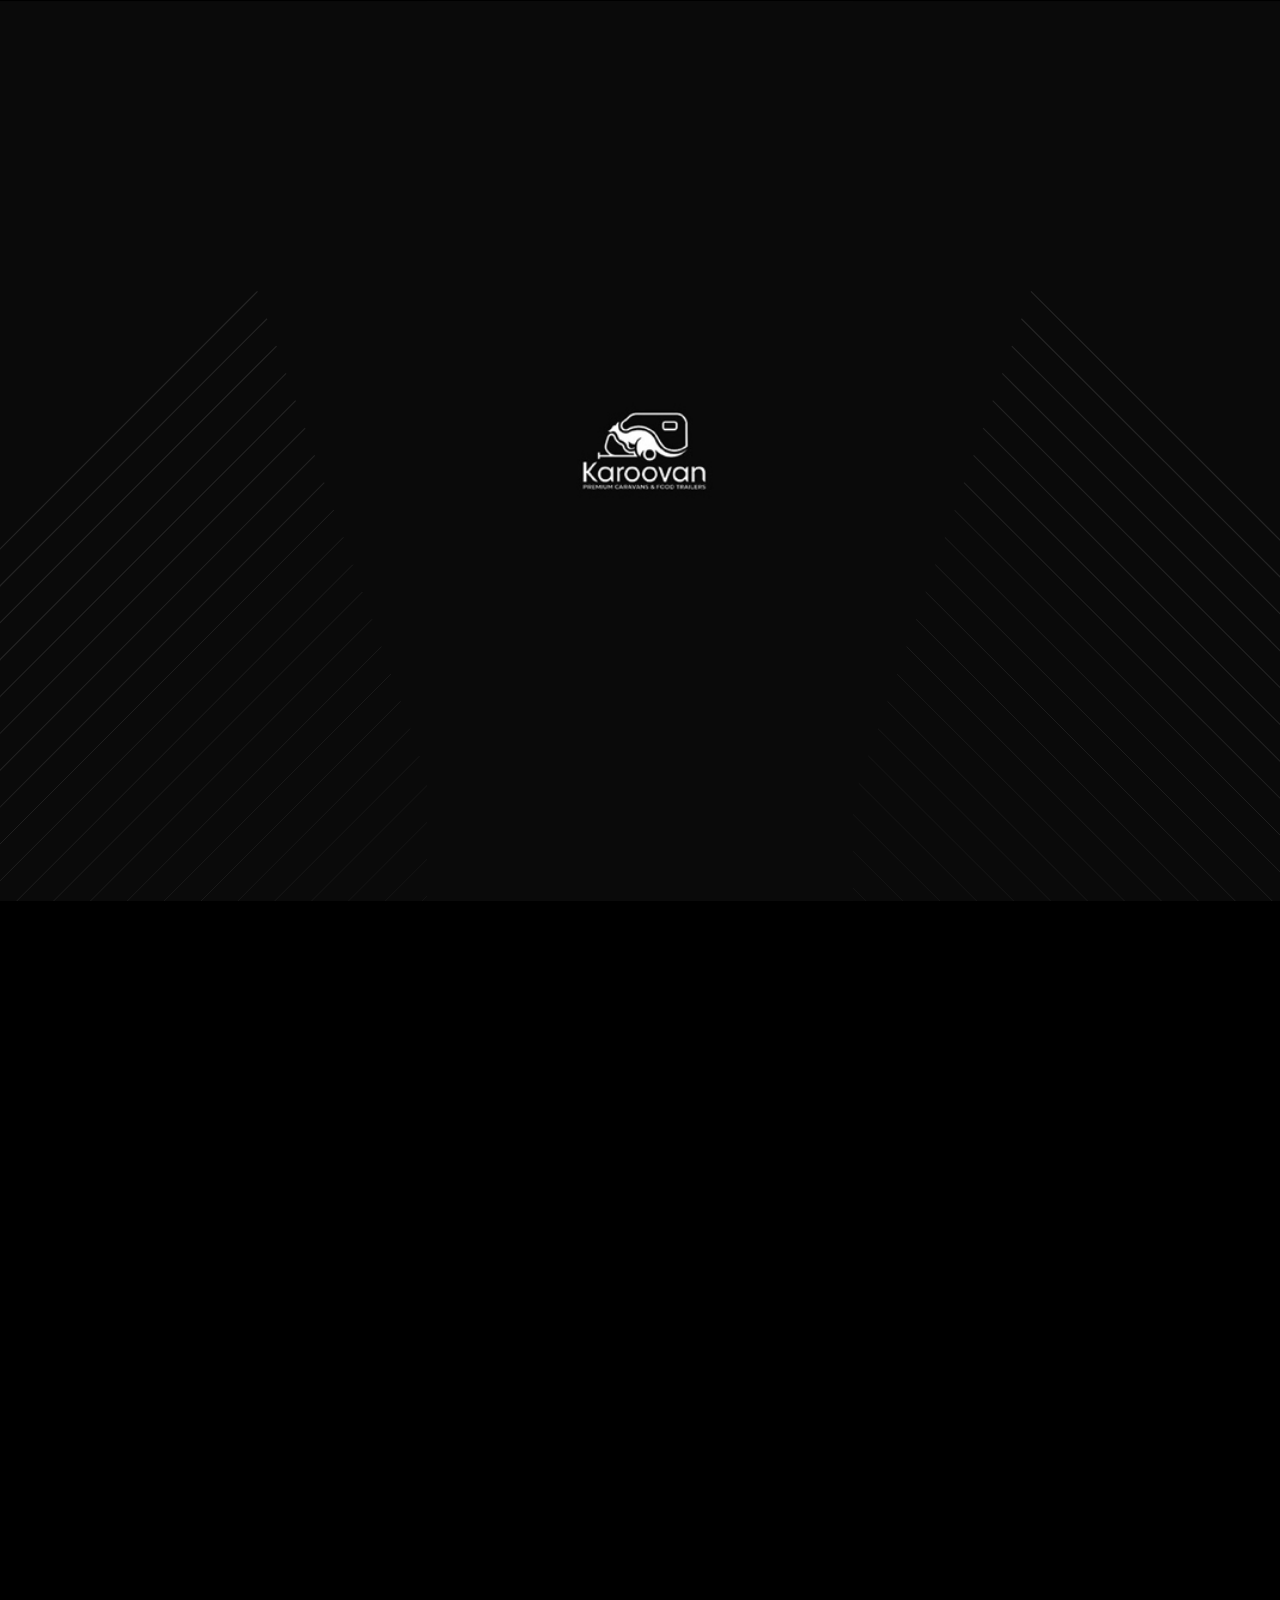
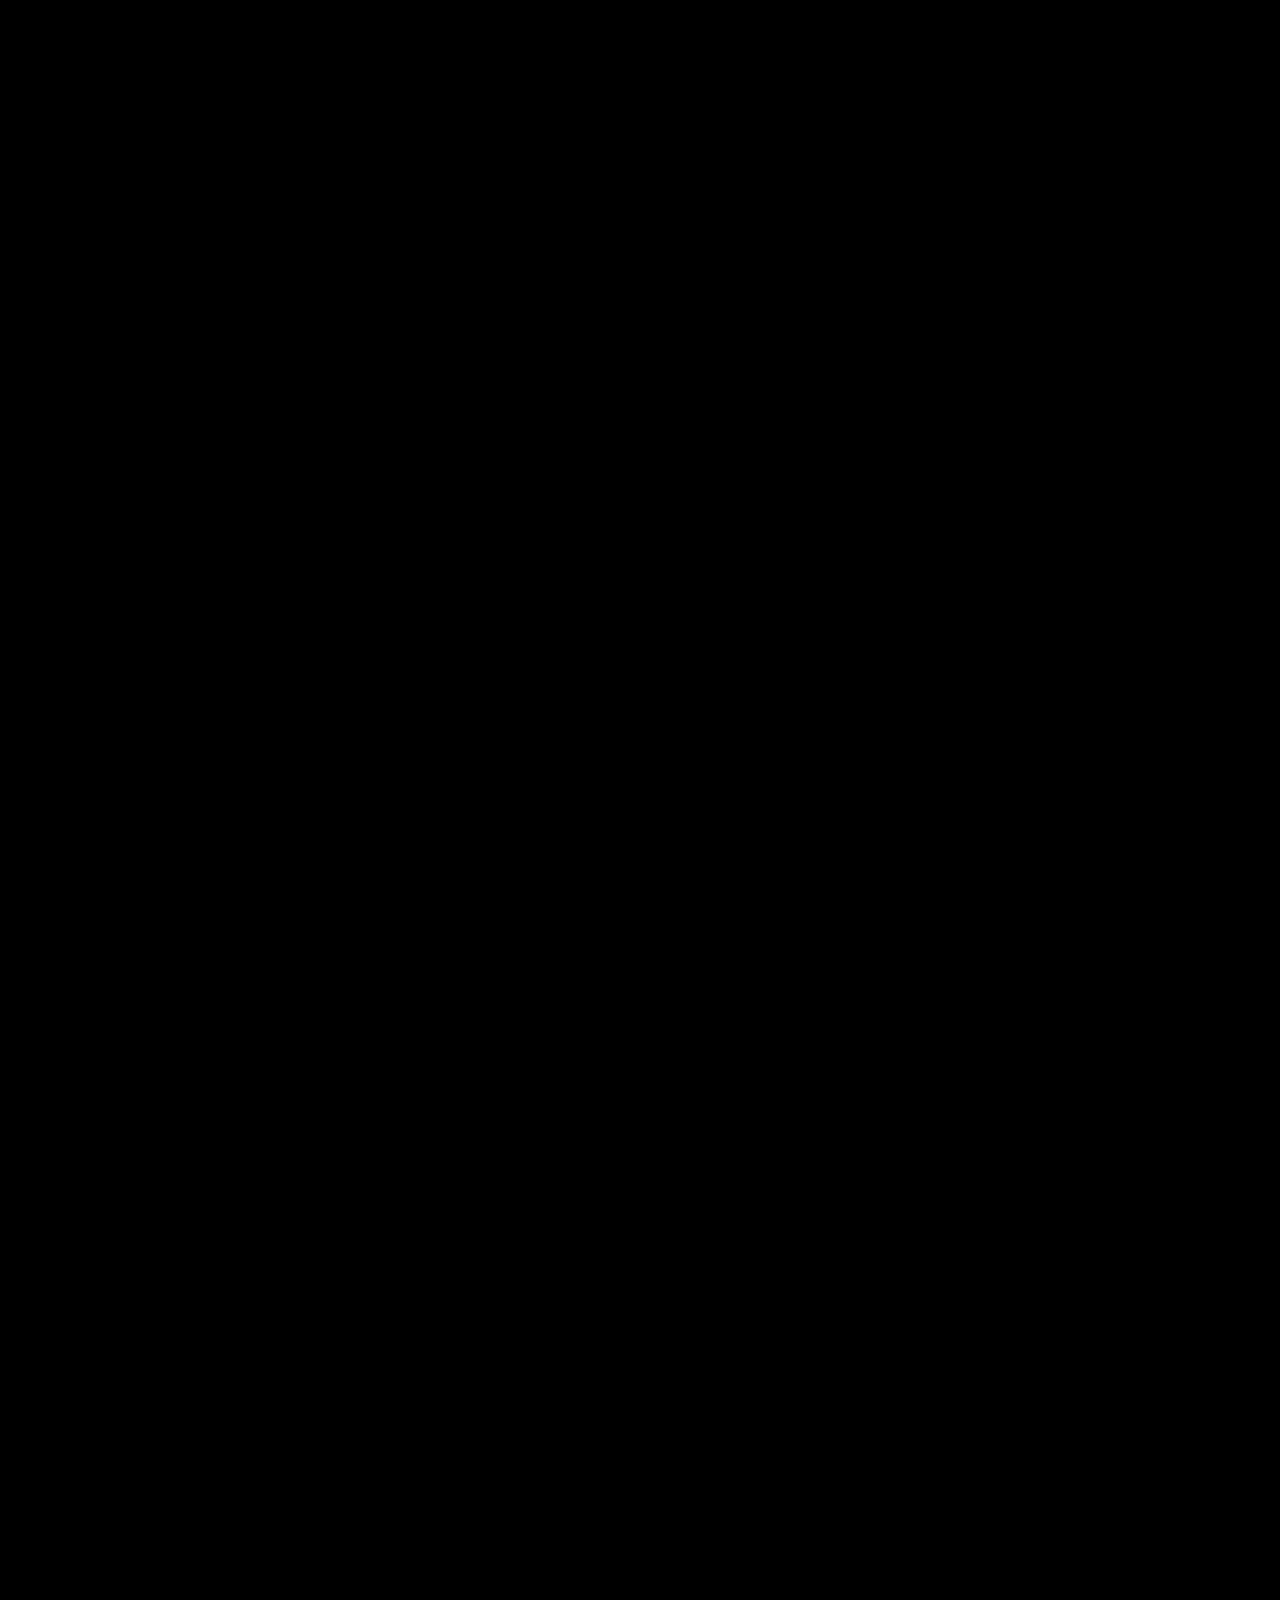
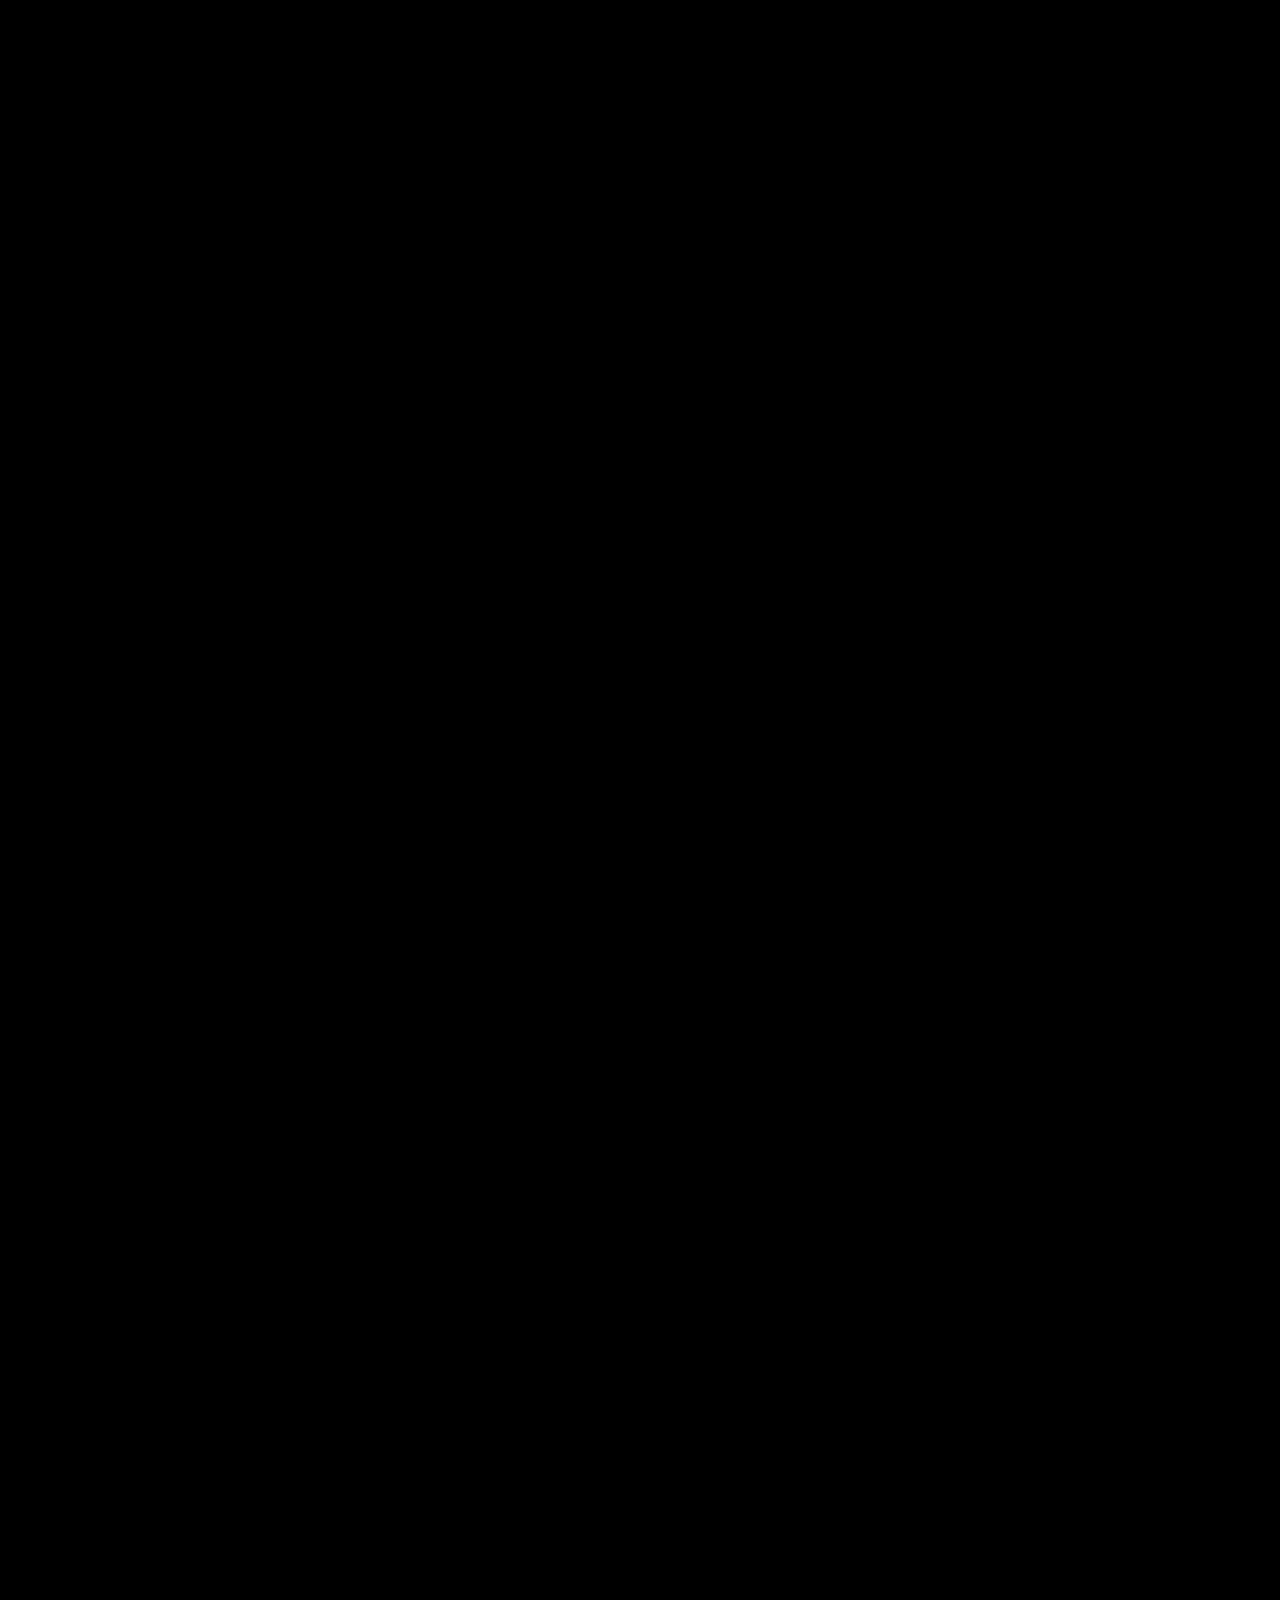
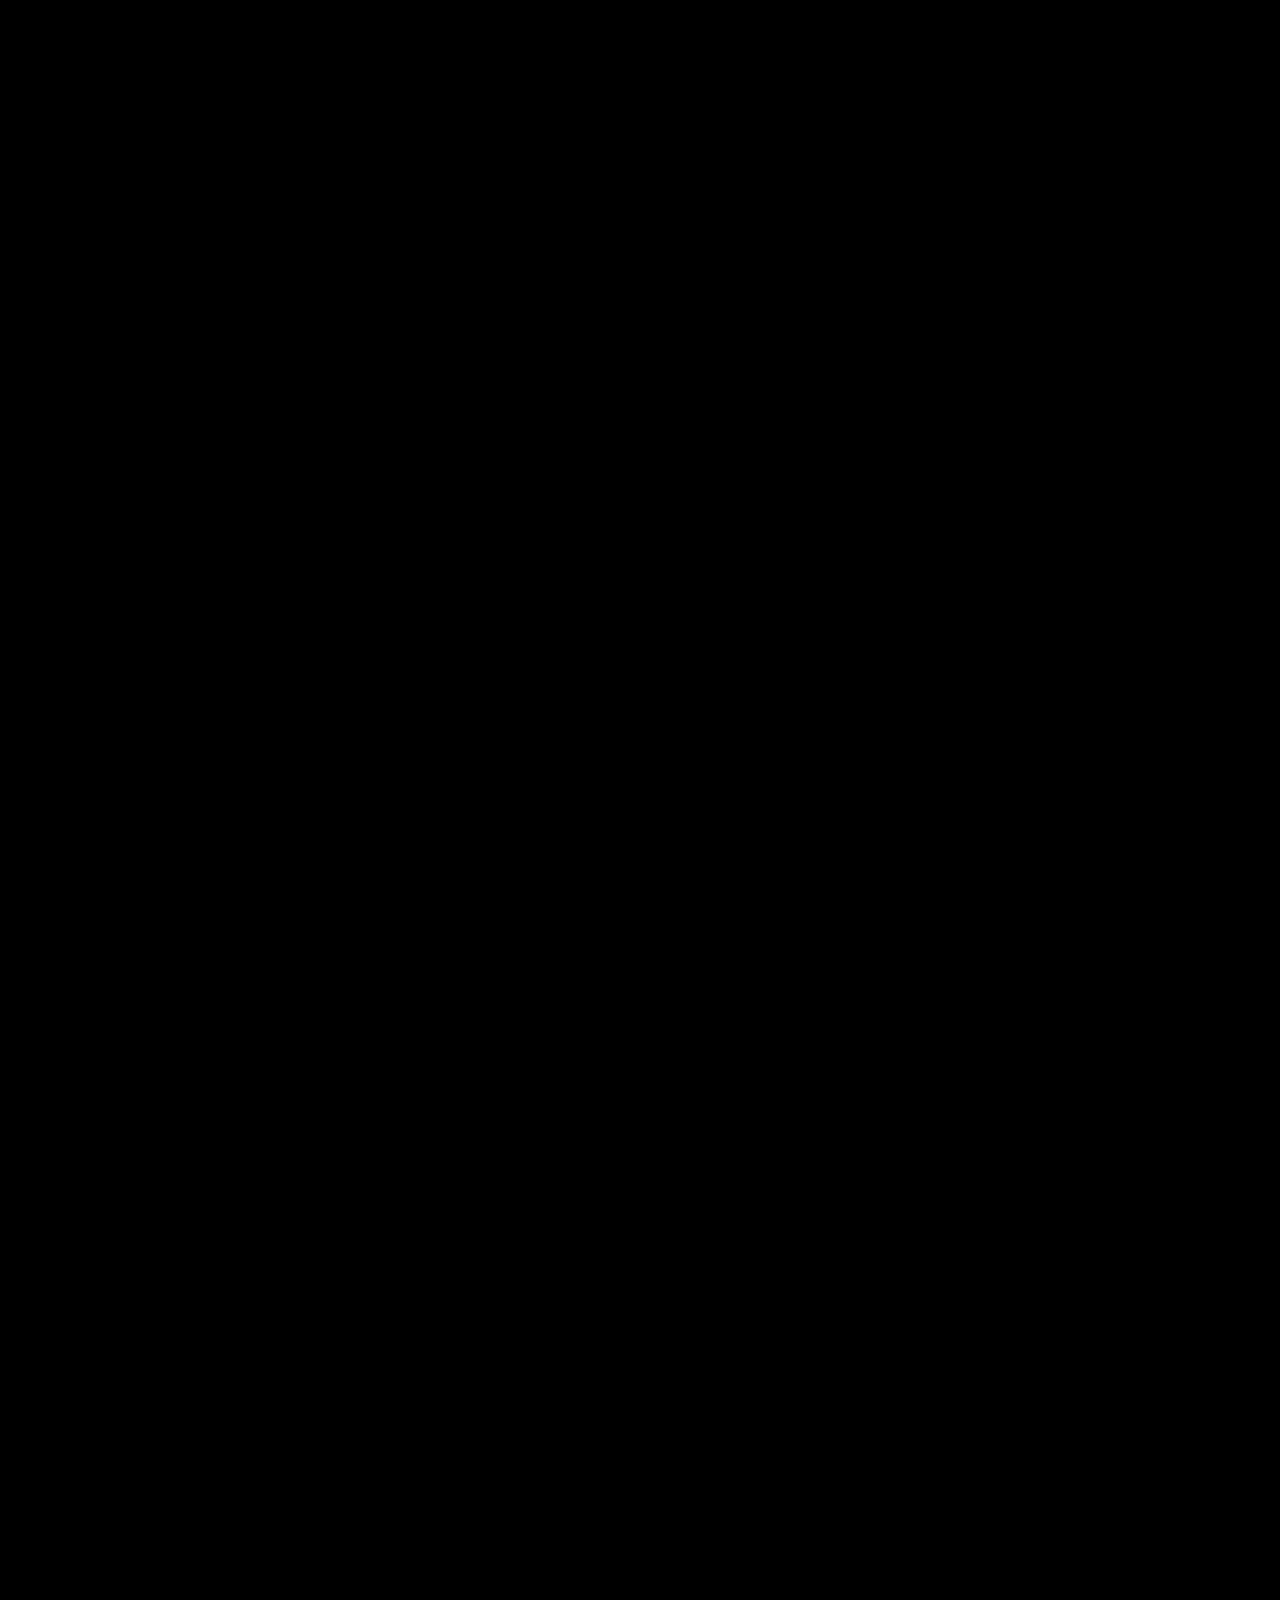
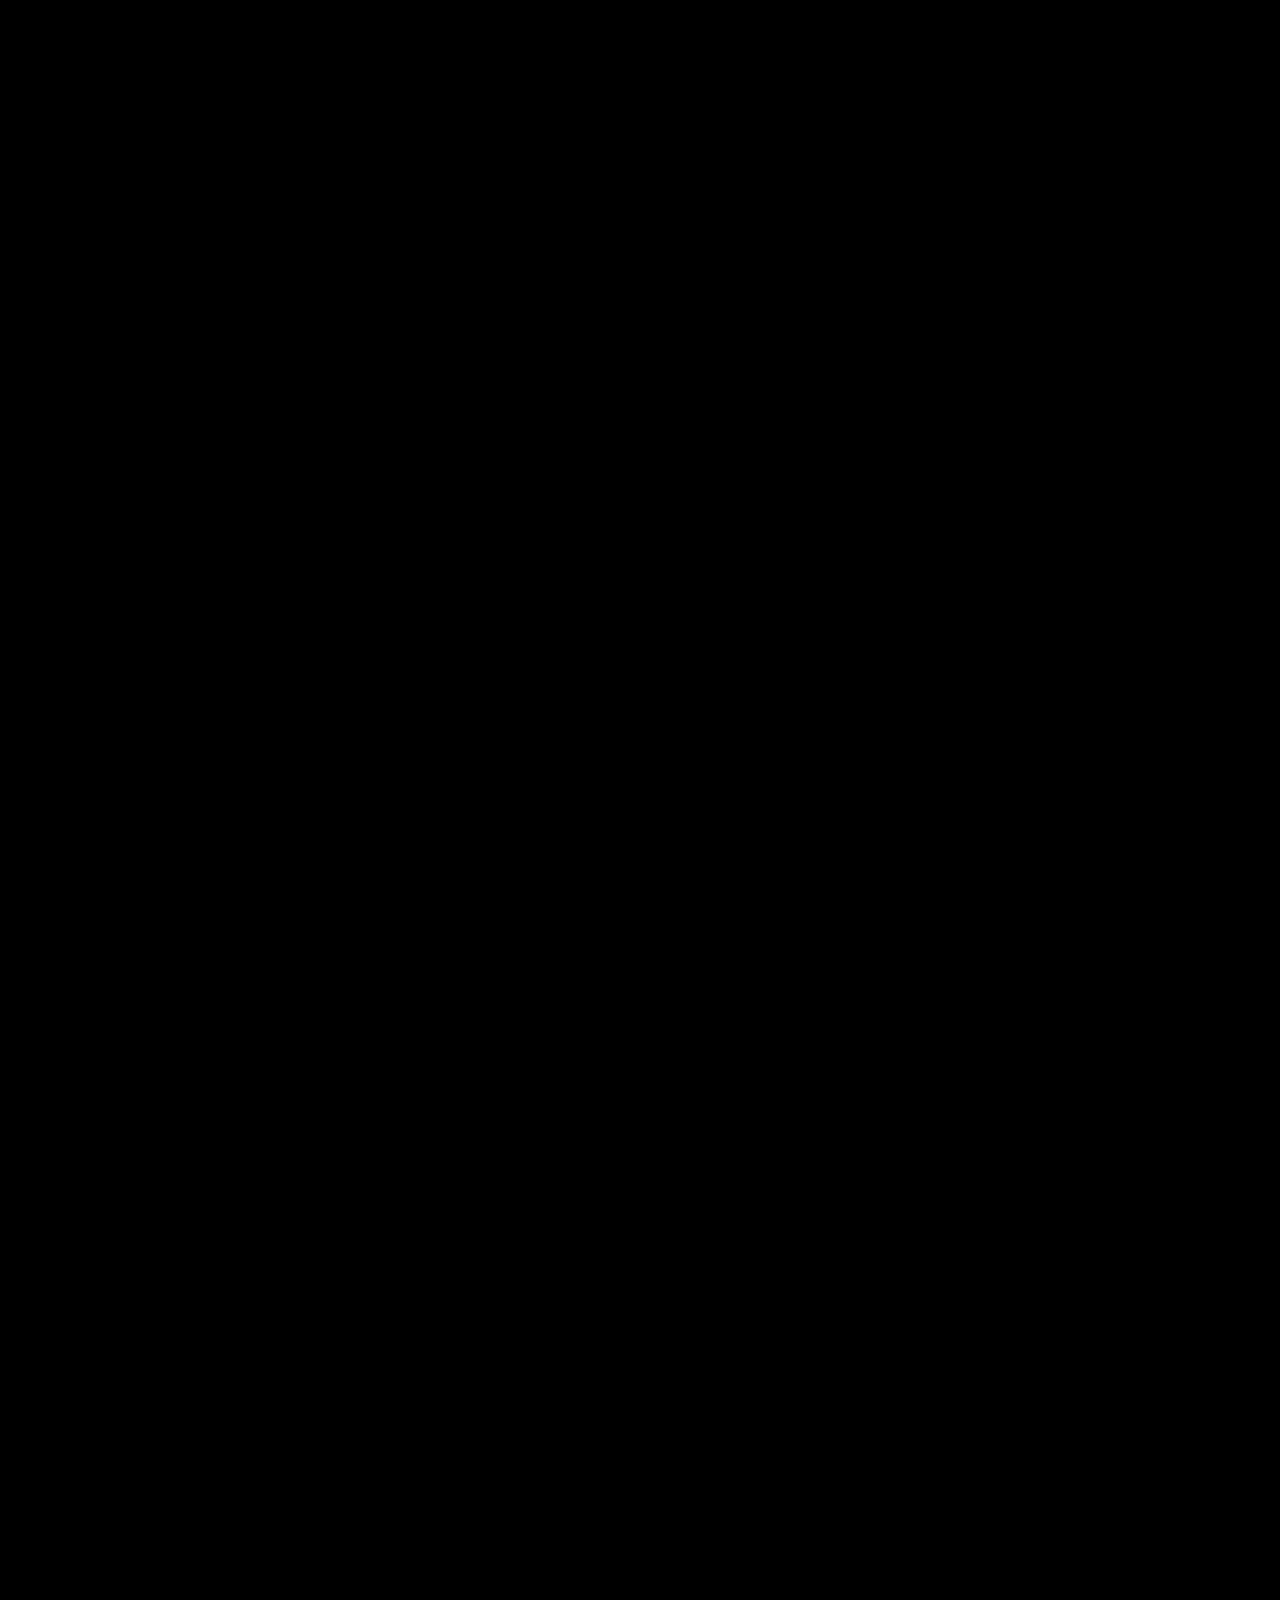
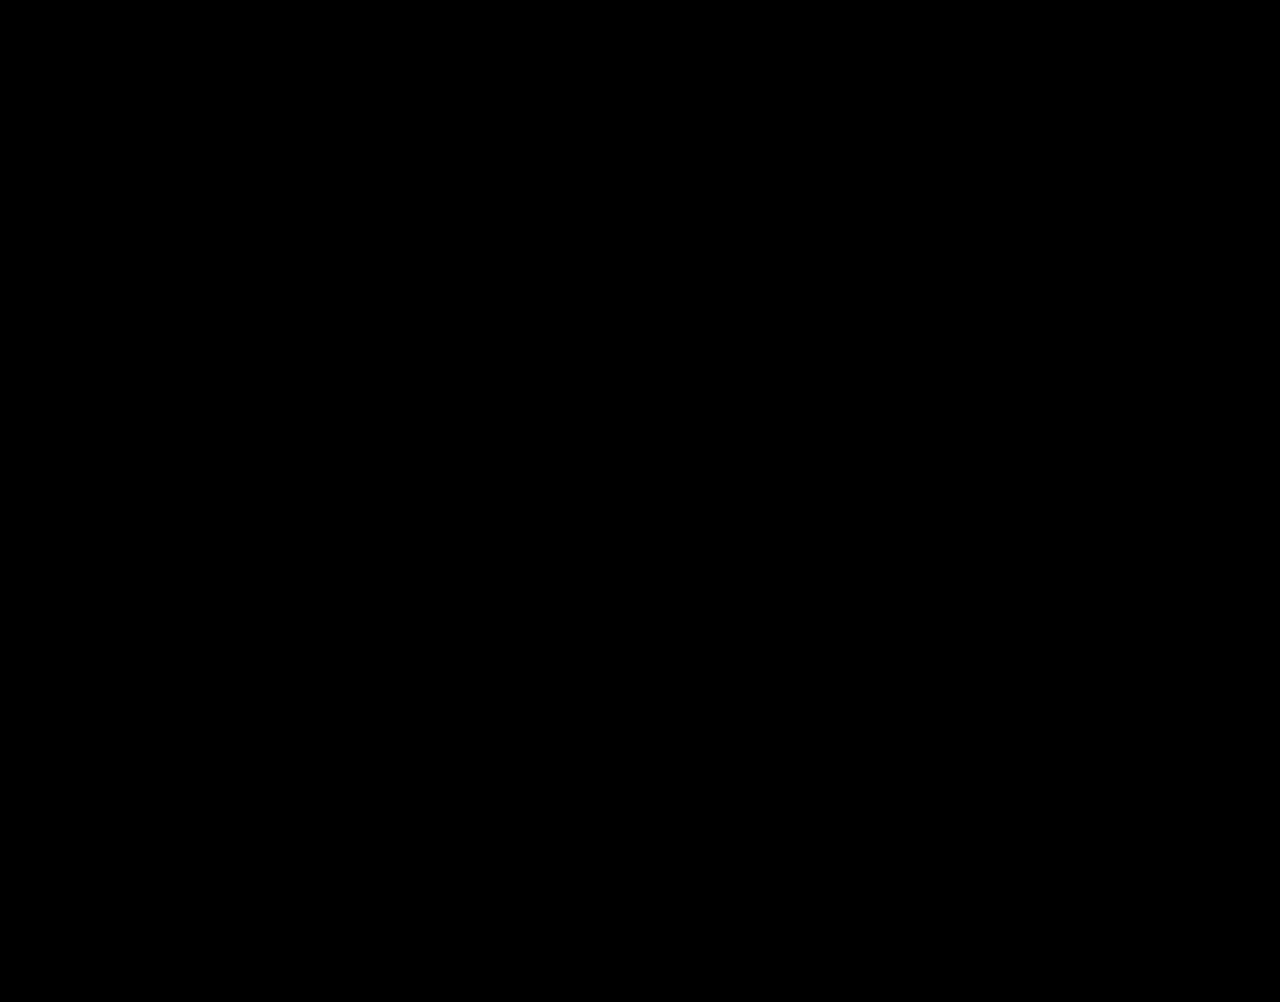
==== commit 2852b41a: "anirudh-changes" ====
--- a/index.html
+++ b/index.html
@@ -104,13 +104,15 @@
 			<ul class="navbar-nav ms-auto">
 				<!-- Mobile Menu Logo (only use if "close" buttons are set to false in JS) -->
 				<li data-nav-custom-content class="custom-content sk__mobile-menu-logo">
-					<a class="sk__mobile-navbar-brand" href="index.html" style="outline: none;"><img alt="Website mobile logo."
-							src="/assets/images/logo/Karoovan_Logo_3-removebg-preview.png" /></a>
+					<a class="sk__mobile-navbar-brand" href="index.html" style="outline: none;">
+						<!-- <img alt="Website mobile logo." src="/assets/images/logo/Karoovan_Logo_3-removebg-preview.png" /></a> -->
+						<img alt="Website mobile logo." src="/assets/images/logo/Karoovan_Logo_3-removebg-preview.png" /></a>
+
 				</li>
 
 				<!-- Regular Menu Items Start -->
 				<li class="nav-item menu-item-has-children">
-					<a class="nav-link hvr-underline-from-center" href="index.html">Home</a>
+					<a class="nav-link hvr-underline-from-center" href="index.html" style="color: #000000;">Home</a>
 					<!-- <ul class="sk__submenu-ul">
 <li class="nav-item"><a class="nav-link" href="index.html"><span class="sk__menu-icon"><span class="icon-codepen1"></span></span>Combo Slider (<em>default</em>)</a></li>
 <li class="nav-item"><a class="nav-link" href="home-portfolio.html"><span class="sk__menu-icon"><span class="icon-th"></span></span>Portfolio Home</a></li>
@@ -131,7 +133,7 @@
 				</li>
 
 				<li class="nav-item menu-item-has-children">
-					<a class="nav-link hvr-underline-from-center" href="about-us.html">About US</a>
+					<a class="nav-link hvr-underline-from-center" href="about-us.html" style="color: #000000;">About US</a>
 					<!-- <ul class="sk__submenu-ul">
 <li class="nav-item"><a class="nav-link" href="about-us.html"><span class="sk__menu-icon"><span class="icon-user-circle"></span></span>About Us</a></li>
 <li class="nav-item"><a class="nav-link" href="page-services.html"><span class="sk__menu-icon"><span class="icon-th"></span></span>Services</a></li>
@@ -151,25 +153,25 @@
 </ul> -->
 				</li>
 				<li class="nav-item menu-item-has-children">
-					<a class="nav-link hvr-underline-from-center" href="#caravanAssortment">Caravan Assortments</a>
+					<a class="nav-link hvr-underline-from-center" href="#caravanAssortment" style="color: #000000;">Caravan Assortments</a>
 					<ul class="sk__submenu-ul">
-						<li class="nav-item"><a class="nav-link" href="caravan-conventional.html">The
+						<li class="nav-item"><a class="nav-link" href="caravan-conventional.html"  style="color: #000000;">The
 								conventional caravan</a></li>
-						<li class="nav-item"><a class="nav-link" href="caravan-twin-axle-caravan.html">The twin
+						<li class="nav-item"><a class="nav-link" href="caravan-twin-axle-caravan.html"  style="color: #000000;">The twin
 								axle caravan</a></li>
-						<li class="nav-item"><a class="nav-link" href="caravan-teardrop.html">Tiny teardrop
+						<li class="nav-item"><a class="nav-link" href="caravan-teardrop.html"  style="color: #000000;">Tiny teardrop
 								trailers</a></li>
-						<li class="nav-item"><a class="nav-link" href="caravan-Poptop.html">Pop top
+						<li class="nav-item"><a class="nav-link" href="caravan-Poptop.html"  style="color: #000000;">Pop top
 								caravans</a></li>
-						<li class="nav-item"><a class="nav-link" href="caravan-TinyGrpCaravan.html">Tiny GRP
+						<li class="nav-item"><a class="nav-link" href="caravan-TinyGrpCaravan.html"  style="color: #000000;">Tiny GRP
 								caravans</a></li>
-						<li class="nav-item"><a class="nav-link" href="caravan-folding.html">Folding
+						<li class="nav-item"><a class="nav-link" href="caravan-folding.html"  style="color: #000000;">Folding
 								caravans</a></li>
-						<li class="nav-item"><a class="nav-link" href="caravan-TheAmericanAirstream.html">The
+						<li class="nav-item"><a class="nav-link" href="caravan-TheAmericanAirstream.html"  style="color: #000000;">The
 								American Airstream</a></li>
-						<li class="nav-item"><a class="nav-link" href="caravan-Fifthwheelers.html">Fifth
+						<li class="nav-item"><a class="nav-link" href="caravan-Fifthwheelers.html"  style="color: #000000;">Fifth
 								wheelers</a></li>
-						<li class="nav-item"><a class="nav-link" href="caravan-ThestylishT@BandSwiftBasecamp.html">The
+						<li class="nav-item"><a class="nav-link" href="caravan-ThestylishT@BandSwiftBasecamp.html"  style="color: #000000;">The
 								stylish T@B and Swift
 								Basecamp</a></li>
 
@@ -266,7 +268,7 @@
 
 				<li class="nav-item">
 					<!-- <a class="nav-link hvr-underline-from-center" href="theme-preview.html#demo-select"><span class="sk__menu-icon"><span class="icon-laptop1"></span></span>Contact Us</a> -->
-					<a class="nav-link hvr-underline-from-center" href="contact-us.html">Contact Us</a>
+					<a class="nav-link hvr-underline-from-center" href="contact-us.html"  style="color: #000000;">Contact Us</a>
 				</li>
 
 				<!-- <li class="nav-item">
@@ -276,17 +278,17 @@
 
 				<!-- Mobile Menu Social Icons -->
 				<li data-nav-custom-content class="custom-content sk__menu-socials">
-					<section class="footer-socials-section">
-						<h3><strong>Connect</strong> with us</h3>
+					<section class="footer-socials-section" style="background-color:#ffffff">
+						<h3 style="color:black" ><strong>Connect</strong> with us</h3>
 						<div class="footer-socials-inner">
 							<div class="footer-socials">
-								<a class="social-icons" href="#" target="_blank"><span><span
+								<a class="social-icons" href="#" target="_blank" style="color:#ffffff; background-color:#000000" ><span><span
 											class="icon-facebook1"></span></span></a>
-								<a class="social-icons" href="#" target="_blank"><span><span
+								<a class="social-icons" href="#" target="_blank" style="color:#ffffff; background-color:#000000"><span><span
 											class="icon-twitter1"></span></span></a>
-								<a class="social-icons" href="#" target="_blank"><span><span
+								<a class="social-icons" href="#" target="_blank" style="color:#ffffff; background-color:#000000"><span><span
 											class="icon-behance1"></span></span></a>
-								<a class="social-icons" href="#" target="_blank"><span><span
+								<a class="social-icons" href="#" target="_blank" style="color:#ffffff; background-color:#000000"><span><span
 											class="icon-dribbble1"></span></span></a>
 							</div>
 						</div>
@@ -347,7 +349,7 @@
 ></div> -->
 									<div class="sk__parallax-background-element sk__absolute sk__image-back-cover"
 										style="
-    background-image: linear-gradient(rgba(0, 0, 0, 0.5), rgba(25, 28, 32, 0.003)),
+    background-image: linear-gradient(rgba(0, 0, 0, 0.1), rgba(25, 28, 32, 0.003)),
     url(assets/images/caravans/devon-mackay--lrJpsE6haY-unsplash.jpg);
   "></div>
 
@@ -407,24 +409,79 @@
 				</section>
 				<!-- /.sk__hero-section -->
 
-				<section
+				<!-- <section
 					class="sk__parallax-background-section sk__parallax-fixer-section sk__parallax-fixer-ignore-height overflow-hidden"
-					style="max-height: 0">
+					style="max-height: 10px;  background: linear-gradient(to bottom, #fff, #00536f)">
 					<div class="sk__parallax-background-element"></div>
+				</section> -->
+				<!-- <section
+					class="sk__parallax-background-section sk__parallax-fixer-section sk__parallax-fixer-ignore-height overflow-hidden"
+					style="
+						height: 100vh; 
+						background: 
+							linear-gradient(to bottom, rgba(255, 255, 255, 0), #00536f), 
+							url('image2.png') bottom no-repeat, 
+							url('image1.png') top no-repeat;
+						background-size: cover, cover;
+					">
+					<div class="sk__parallax-background-element"></div>
+				</section> -->
+
+				<!-- style="max-height: 10px;  background: linear-gradient(to bottom, rgba(32, 46, 46, 0.8), rgba(26, 95, 124, 0.8)) -->
+
+				<!-- About Us Section  ================================================== -->
+
+				<!-- <section class="sk__numbers-section dark-shade-3-bg sk__solid-menu-bar"> -->
+				<section class="sk__numbers-section sk__solid-menu-bar" style="background-color: #fff;">
+
+					<div class="container-fluid">
+						<div class="row sk__numbers-row text-center">
+							<div class="col-6 col-sm-4 col-md counters-wrap sk__flex-center">
+								<div class="flex-child">
+									<span class="sk__counter" data-gsap-counter-number="157">0</span>
+									<p style="color: #000;">Clients</p>
+									<span class="numbers-deco sk__absolute"></span>
+								</div>
+							</div>
+							<div class="col-6 col-sm-4 col-md counters-wrap sk__flex-center">
+								<div class="flex-child">
+									<span class="sk__counter" data-gsap-counter-number="3918">0</span>
+									<p style="color: #000;">Projects</p>
+									<span class="numbers-deco sk__absolute"></span>
+								</div>
+							</div>
+							<div class="col-6 col-sm-4 col-md counters-wrap sk__flex-center">
+								<div class="flex-child">
+									<span class="sk__counter" data-gsap-counter-number="19">0</span>
+									<p style="color: #000;">Awards</p>
+									<span class="numbers-deco sk__absolute"></span>
+								</div>
+							</div>
+							<div class="col-6 col-sm-4 col-md counters-wrap sk__flex-center">
+								<div class="flex-child">
+									<span class="sk__counter" data-gsap-counter-number="484">0</span>
+									<p style="color: #000;">Partners</p>
+									<span class="numbers-deco sk__absolute"></span>
+								</div>
+							</div>
+							<div class="col-6 col-sm-4 col-md counters-wrap sk__flex-center">
+								<div class="flex-child">
+									<span class="sk__counter" data-gsap-counter-number="73">0</span>
+									<p style="color: #000;">Apps Developed</p>
+									<span class="numbers-deco sk__absolute"></span>
+								</div>
+							</div>
+						</div>
+					</div>
 				</section>
-
-				<!-- About Us Section
-================================================== -->
 				<section id="about-us"
 					class="sk__about-us-section sk__parallax-background-section sk__edge-beauty sk__py-xl">
 					<!-- Parallax background -->
 					<!-- <div class="sk__parallax-background-element sk__absolute sk__image-back-cover" style="background-image: url(assets/images/parallax-background-section-01.html); filter: sepia(0.8) hue-rotate(279deg) brightness(0.46) saturate(0.4) contrast(1.1);"></div> -->
 					<div class="sk__parallax-background-element sk__absolute sk__image-back-cover" style="
-                background-image: url(assets/images/caravans/aboutus.jpg);
-                
-              "></div>
-
-					<div class="sk__tint sk__absolute"></div>
+                	background-image: url(assets/images/caravans/aboutus.jpg);"></div>
+
+					<div class="sk__tint sk__absolute"></div>   
 
 					<div class="container sk__supercontainer">
 						<div class="row">
@@ -638,7 +695,7 @@
 					<div class="container-fluid">
 						<div class="row text-center">
 							<div class="col sk__heading-spacer-l">
-								<h1 class="h1-small trigger-portfolio-thumbs-entrance" id="caravanAssortment">
+								<h1 class="h1-small trigger-portfolio-thumbs-entrance" style=" color:#000" id="caravanAssortment">
 									Caravan Assortments
 								</h1>
 							</div>
@@ -872,7 +929,8 @@
 				<!-- Services Section
 ================================================== -->
 				<section id="services"
-					class="sk__services-section sk__parallax-background-section sk__py-l dark-shade-5-border sk__solid-menu-bar">
+					class="sk__services-section sk__parallax-background-section sk__py-l dark-shade-5-border sk__solid-menu-bar"
+				>
 					<div
 						class="sk__parallax-background-element sk__absolute sk__image-back-cover sk__services-background">
 					</div>
@@ -880,7 +938,7 @@
 						<div class="row text-center">
 							<div class="col sk__heading-spacer-l">
 								<div class="cover-text-wrapper">
-									<h1 class="super-heading sk__clipped-text sk__gradient-back-v1 animated-element">
+									<h1 class="super-heading sk__clipped-text_service sk__gradient-back-v1 animated-element">
 										Services.->
 									</h1>
 								</div>
@@ -995,7 +1053,7 @@
 
 				<!-- Skills Section
 ================================================== -->
-				<section id="skills" class="sk__skills sk__parallax-background-section sk__py-m sk__centered-y-section">
+				<section id="skills" class="sk__skills sk__parallax-background-section sk__py-m sk__centered-y-section" style="background-color: #fff;">
 					<!-- Parallax background -->
 					<!-- <div
               class="sk__parallax-background-element sk__absolute sk__image-back-cover"
@@ -1003,10 +1061,19 @@
                 background-image: url(assets/images/caravans/Untitled\ design\ \(1\).png);
               "
             ></div> -->
-					<div class="sk__parallax-background-element sk__absolute sk__image-back-cover" style="
-              background-image: url(assets/images/caravans/Img.jpg);
-            "></div>
-					<div class="sk__tint sk__absolute"></div>
+					<!-- <div class="sk__parallax-background-element sk__absolute sk__image-back-cover"
+					 style="  background-image: url(assets/images/caravans/redcaravan.png); "
+					 >
+					</div> -->
+					<div class="sk__parallax-background-element sk__absolute sk__image-back-cover"
+					 style="background-color: #000;">
+				   </div>
+			<!-- <div class="sk__parallax-background-element sk__absolute sk__image-back-cover" style="
+  background: linear-gradient(to bottom, rgba(0,0,0,0.5), rgba(0,0,0,0.5)), url('assets/images/caravans/redcaravan.png');
+  background-size: cover;
+  background-position: center;
+"></div> -->
+					<div class="sk__tint_skills sk__absolute"></div>
 
 					<div class="container sk__supercontainer">
 						<!-- Section Header -->
@@ -1066,18 +1133,19 @@
 
 						<div class="row mt-5">
 							<div class="col text-center text-sm-start">
-								<h4 class="h4-dark h4-shadow">
+								<h4 class="h4-dark h4-shadow" style="color: #000;">
+								<!-- <h4 class="h4-dark" style="color: #000;"> -->
 									Us & The People We've Worked With.
 								</h4>
-								<span class="fat-divider dark-shade-4-bg sk__mix-screen"></span>
+								<!-- <span class="fat-divider dark-shade-4-bg sk__mix-screen"></span> -->
 							</div>
 						</div>
 
 						<div class="row sk__testimonials text-center text-sm-start">
 							<div class="col-12 col-lg-6 d-flex align-items-center sk__testimonial-container">
 								<div class="sk__testimonial-img sk__image-back-cover sk__testimonial-img-1"></div>
-								<div class="sk__testimonial-txt">
-									<p class="p-xs mw-320">
+								<div class="sk__testimonial-txt"  >
+									<p class="p-xs mw-320"style="color: #000; fontsize:14px"  >
 										The craftsmanship and attention to detail in every caravan we produce are
 										unmatched. Our mission is
 										to provide our customers with the ultimate travel experience, combining luxury
@@ -1086,14 +1154,14 @@
 										getaway, our caravans
 										are built to exceed your expectations
 									</p>
-									<h5>Rajesh Sharma</h5>
-									<p>Our CEO & Founder</p>
+									<h5 style="color: #000;">Rajesh Sharma</h5>
+									<p style="color: #000;">Our CEO & Founder</p>
 								</div>
 							</div>
 							<div class="col-12 col-lg-6 d-flex align-items-center sk__testimonial-container">
 								<div class="sk__testimonial-img sk__image-back-cover sk__testimonial-img-2"></div>
 								<div class="sk__testimonial-txt">
-									<p class="p-xs mw-320">
+									<p class="p-xs mw-320" style="color: #000;">
 										Our caravans are designed with the traveler in mind, offering unparalleled
 										comfort and reliability.
 										We take pride in creating mobile homes that allow you to explore the world
@@ -1102,8 +1170,8 @@
 										thoughtfully crafted
 										caravans
 									</p>
-									<h5>Priya Kapoor</h5>
-									<p>CTO</p>
+									<h5 style="color: #000;">Priya Kapoor</h5>
+									<p style="color: #000;">CTO</p>
 								</div>
 							</div>
 						</div>
@@ -1303,7 +1371,7 @@
                 </div> -->
 							<div
 								class="col-12 col-md-4 order-xs-3 order-sm-3 order-md-2 text-center text-sm-start text-md-center">
-								<p class="p-footer-copyright">
+								<p class="p-footer-copyright" style="color:white">
 									© 2024 Karoovan | Powered by
 									<a href="https://howincloud.com/" target="_blank">HowinCLOUD</a>
 								</p>
--- a/assets/css/theme.css
+++ b/assets/css/theme.css
@@ -1365,6 +1365,8 @@
 		width: 100%;
 		height: 100px;
 		border-bottom: 1px solid rgba(255, 255, 255, 0.12);
+		/* border-bottom: 1px solid black; */
+
 		z-index: 9998;
 	}
 
@@ -1426,7 +1428,8 @@
 
 	.nav-content {
 		padding: 10px;
-		background: #000000;
+		/* background: #000000; */
+		background: #ffffff;
 		border-left: 1px solid #212528;
 	}
 
@@ -1593,7 +1596,9 @@
 	.hc-offcanvas-nav .nav-container,
 	.hc-offcanvas-nav .nav-wrapper,
 	.hc-offcanvas-nav ul {
-		background: #000000;
+		/* background: #000000; */
+		background: #ffffff;
+
 	}
 
 	.hc-offcanvas-nav .nav-content>.nav-close:first-child a,
@@ -1686,7 +1691,9 @@
 	}
 
 	li.nav-item.nav-item-custom {        
-		background: #000000;
+		/* background: #000000; */
+		background: #ffffff;
+
 	}
 
 	.nav-custom-content .footer-socials-section {
@@ -1775,7 +1782,7 @@
 
 	body.sk__scrolling-started .sk__mobile-menu-bar {
 		height: 44px;
-		background-color: rgba(0, 0, 0, 0.94);
+		background-color: rgb(255 255 255 / 46%);
 		border-bottom: 1px solid rgba(255, 255, 255, 0.13);
 	}
 
@@ -2313,7 +2320,7 @@
 	.sk__navbar .navbar-nav>li>ul>.nav-subwrap {
 		display: block;
 		padding: 10px 12px 10px 5px;
-		background: rgb(251 242 242 / 56%);
+		background: rgba(242, 240, 240, 0.832);
 		-webkit-transition: all 0.4s ease 0s;
 		-o-transition: all 0.4s ease 0s;
 		transition: all 0.4s ease 0s;
@@ -2482,7 +2489,9 @@
 	font-family: 'Lato', sans-serif;
 	font-size: 16px;
 	line-height: 30px;
-	color: #ffffff;
+	/* color: #ffffff; */
+	color: #000000;
+
 }
 
 @media all and (min-width: 992px) and (max-width: 1199px) {
@@ -2600,7 +2609,8 @@
 
 @media all and (max-width: 575px) {
 	p.p-v2 {
-		font-size: 12px;
+		/* font-size: 12px; */
+		font-size: 14px;
 		line-height: 24px;
 	}
 }
@@ -2852,6 +2862,7 @@
 	}
 }
 
+
 h1.h1-small,
 span.h1-small.sk__gradient-fancy-text-back {
 	font-family: 'Syncopate', sans-serif;
@@ -2862,6 +2873,19 @@
 	color: #fafafa;
 }
 
+
+h1.h1-small,
+span.h1-small.sk__gradient-fancy-text-back {
+	font-family: 'Syncopate', sans-serif;
+	font-weight: 900;
+	font-size: 38px;
+	font-size: 39px;
+	letter-spacing: -1.52px;
+	/* color: #fafafa; */
+	color: #000000;
+
+}
+
 @media all and (max-width: 575px) {
 
 	/* xs */
@@ -2881,7 +2905,9 @@
 	line-height: 1.4;
 	margin-bottom: 0.9em;
 	letter-spacing: -0.24px;
-	color: #FFFFFF;
+	/* color: #FFFFFF; */
+	color: #000000;
+
 }
 
 ol.sk__legal {
@@ -3193,7 +3219,9 @@
 	font-size: 30px;
 	letter-spacing: -0.3px;
 	line-height: 1.4;
-	color: #FFFFFF;
+	/* color: #FFFFFF; */
+	color: #000000;
+
 	margin-bottom: 1.1875rem;
 }
 
@@ -3202,11 +3230,16 @@
 }
 
 h4.h4-dark {
-	color: #ffffff;
+	/* color: #ffffff; */
+	color: #000000;
+
 }
 
 h4.h4-shadow {
-	text-shadow: -4.34px 9.76px 3.25px rgba(0, 0, 0, 0.75);
+	/* text-shadow: -4.34px 9.76px 3.25px rgba(0, 0, 0, 0.75); */
+	text-shadow: -3.34px 9.76px 15.25px rgba(0, 0, 0, 0.40); 
+
+	
 }
 
 @media all and (min-width: 576px) and (max-width: 767px) {
@@ -3458,7 +3491,9 @@
 	color: #FFFFFF;
 	font-size: 16px;
 	line-height: 30px;
-	background: #000000;
+	/* background: #000000; */
+	background: #ffffff;
+
 }
 
 hr {}
@@ -4261,7 +4296,9 @@
 	margin-bottom: 20px;
 	margin-top: 20px;
 	background-color: #1A1A1A;
-	background-color: rgba(255, 255, 255, 0.11);
+	/* background-color: rgba(255, 255, 255, 0.11); */
+	background-color: #000000;
+
 }
 
 hr {
@@ -4304,6 +4341,13 @@
 .sk__tint {
 	z-index: -1;
 	/* background: #000000; */
+	/* background: #ffffff; */
+	opacity: 0.6;
+}
+.sk__tint_skills {
+	z-index: -1;
+	/* background: #000000; */
+	background: #ffffff;
 	opacity: 0.6;
 }
 
@@ -5539,7 +5583,9 @@
 	font-weight: 700;
 	line-height: 1.2;
 	letter-spacing: -1.65px;
-	color: #ffffff;
+	/* color: #ffffff; */
+	color: black;
+
 }
 
 .counters-wrap p {
@@ -6903,8 +6949,22 @@
     url(../images/Caravans/arturo-rey-m6fYkq_P2Cc-unsplash.jpg); */
 	/* linear-gradient(rgba(0, 0, 0, 0.5), #191C20), */
 .sk__services-background.sk__parallax-background-element {
-	background-image: 
+	/* background-image: 
 		url(../images/caravans/services2.jpg);
+		url(../images/caravans/arturo-rey-m6fYkq_P2Cc-unsplash.jpg); */
+
+		/* background-image: linear-gradient(rgba(0, 0, 0, 0.4), rgba(0, 0, 0, 0.4)), url(../images/caravans/arturo-rey-m6fYkq_P2Cc-unsplash.jpg); */
+		/* background-image: url(../images/caravans/services-03.jpg); */
+		/* background-image: url(../images/caravans/redcaravan.png); */
+		background-image: 
+		linear-gradient(rgba(0, 0, 0, 0.5), rgba(0, 0, 0, 0.5)), 
+		url(../images/caravans/redcaravan.png);
+
+
+		background-size: cover;
+		background-position: center;
+		color: white; /* Ensure your text is readable */
+
 	-webkit-filter: contrast(1.07);
 	filter: contrast(1.0),opacity(1);
 	-webkit-transform: scale(1.22);
@@ -7451,11 +7511,30 @@
 
 .sk__testimonial-img-1 {
 	background-image: url(../images/logo/user1.png);
-}
+	height: 130px;
+	width: 130px;
+}
+
+
 
 .sk__testimonial-img-2 {
 	background-image: url(../images/logo/user1.png);
-}
+	height: 130px;
+	width: 130px;
+}
+@media screen and (max-width: 640px) {
+	.sk__testimonial-img-1 {
+		height: 100px;
+		width: 100px;
+	}
+	.sk__testimonial-img-2 {
+		height: 100px;
+		width: 100px;
+	}
+
+
+}
+
 
 .sk__testimonial-txt {
 	margin-left: 41px;
@@ -7467,7 +7546,9 @@
 }
 
 .sk__testimonial-txt p.p-xs {
-	font-size: 11px;
+	/* font-size: 11px; */
+	font-size: 14px;
+
 	margin-bottom: 0.75rem;
 }
 
@@ -7515,7 +7596,7 @@
 }
 
 section.sk__cta-warp:not(.no-background) {
-	background-image: url(../images/section-CTA-background-SVG.svg);
+	/* background-image: url(../images/section-CTA-background-SVG.svg); */
 }
 
 @media all and (max-width: 575px) {
@@ -7725,7 +7806,11 @@
 }
 
 .sk__contact-us .sk__parallax-background-element {
-	background-image: url(../images/contact-back.html);
+	/* background-image: url(../images/contact-back.html); */
+	/* background-image:linear-gradient(rgba(0, 0, 0, 0.4), rgba(0, 0, 0, 0.4)), url(../images//caravans/mercedes-benz-2777645.jpg); */
+	background-image:linear-gradient(rgba(0, 0, 0, 0.4), rgba(0, 0, 0, 0.4)), url(../images//caravans/street\ resize.png);
+
+
 }
 
 .sk__contact-us .sk__tint {
@@ -7857,11 +7942,17 @@
 
 .sk__rectangle-black {
 	background-color: rgba(0, 0, 0, 0.64);
+
 }
 
 .sk__rectangle-white-1,
 .sk__rectangle-white-2 {
-	background-color: rgba(255, 255, 255, 0.07);
+	/* background-color: rgba(255, 255, 255, 0.07); */
+	/* background-color: rgba(7, 0, 0, 0.07); */
+	background-color: rgba(7, 0, 0, 0.07);
+
+	/* background-color: rgb(13, 13, 13); */
+
 }
 
 .sk__rectangle-white-1 {
@@ -10038,7 +10129,9 @@
 }
 
 .dark-shade-7-bg {
-	background-color: #101314 !important;
+	/* background-color: #101314 !important; */
+	background-color: #ffffff !important;
+
 }
 
 .dark-shade-7-bg-before:before {
@@ -10492,4 +10585,7 @@
 .social-icons:focus,
 .social-icons:active {
     outline: none;
-}+}
+
+
+
--- a/assets/css/theme-colors.css
+++ b/assets/css/theme-colors.css
@@ -26,6 +26,18 @@
 	display: inline-block;
 	-webkit-background-clip: text;
 	-webkit-text-fill-color: transparent;
+	/* -webkit-text-fill-color: white; */
+
+}
+.sk__clipped-text_service{
+	display: inline-block;
+	-webkit-background-clip: text;
+	-webkit-text-fill-color: #ffffff;
+	/* -webkit-text-fill-color: #000000; */
+
+
+
+
 }
 
 .sk__gradient-fancy-text,  
@@ -68,9 +80,12 @@
 }
 
 .sk__gradient-background-tint {
-	background: rgb(129,21,255);
-	background: -o-linear-gradient(315deg, rgba(243, 242, 244, 0.554) 0%, rgba(255,42,208,0.07007352941176472) 11%, rgba(255,143,42,0) 20%);
-	background: linear-gradient(138deg, #18161678 0%, rgb(29 27 29 / 86%) 11%, rgb(0 0 0 / 88%) 20%);
+	/* background: rgb(129,21,255); */
+	background-color: #000000;
+	
+
+	/* background: -o-linear-gradient(315deg, rgba(243, 242, 244, 0.554) 0%, rgba(255,42,208,0.07007352941176472) 11%, rgba(255,143,42,0) 20%);
+	background: linear-gradient(138deg, #18161678 0%, rgb(29 27 29 / 86%) 11%, rgb(0 0 0 / 88%) 20%); */
 	filter: progid:DXImageTransform.Microsoft.gradient(startColorstr="#8115ff",endColorstr="#ff8f2a",GradientType=1);
 }
 
